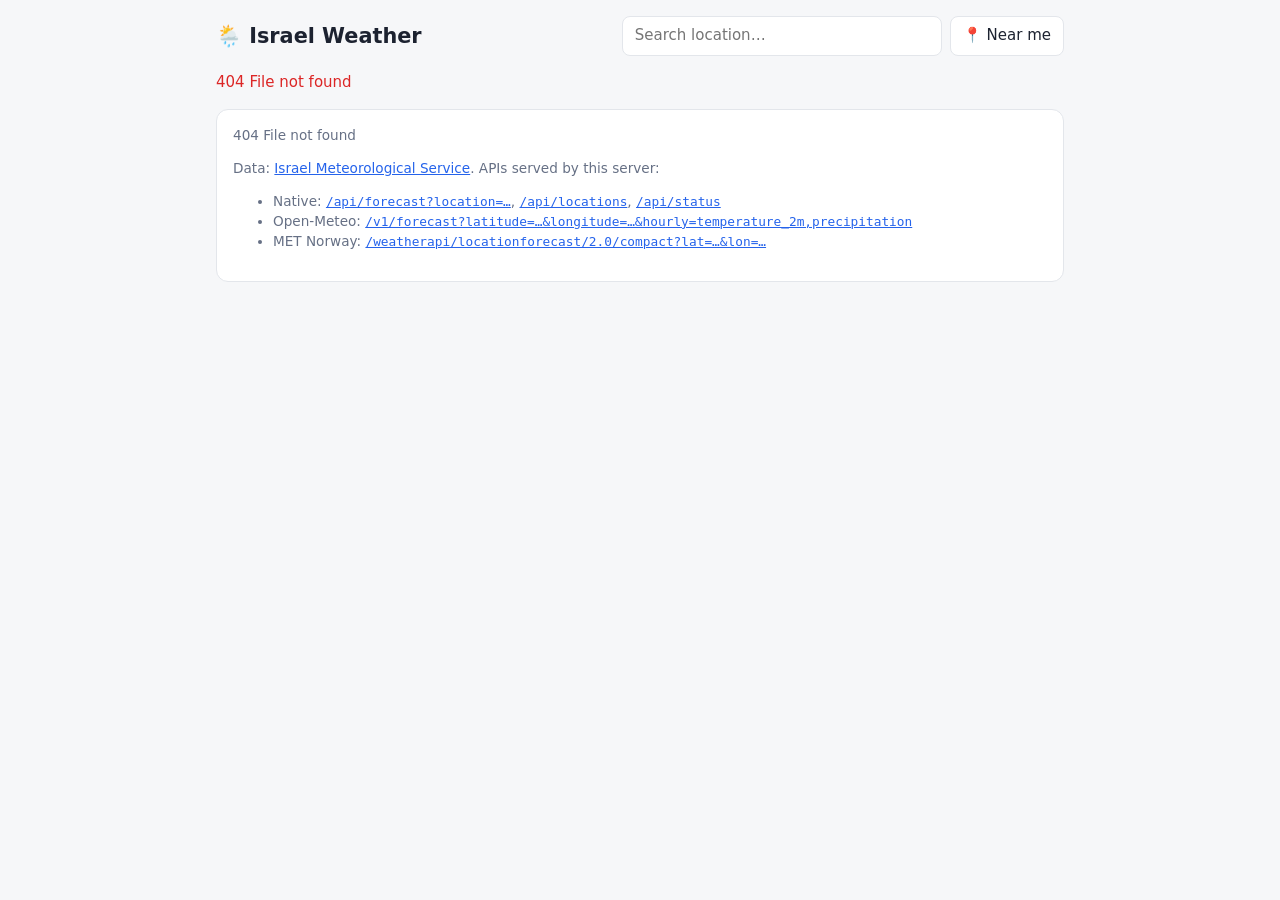
==== src/server/index.html @ 395596c9 "feat: optional web server with Open-Meteo / MET Norway compatible APIs and web UI Adds `weather serv" ====
<!doctype html>
<html lang="en">
<head>
<meta charset="utf-8">
<meta name="viewport" content="width=device-width, initial-scale=1">
<title>Israel Weather</title>
<link rel="icon" href="data:image/svg+xml,<svg xmlns='http://www.w3.org/2000/svg' viewBox='0 0 100 100'><text y='.9em' font-size='90'>🌦️</text></svg>">
<style>
  :root {
    --bg: #f6f7f9; --card: #fff; --fg: #1c2230; --muted: #667085; --border: #e3e6eb;
    --accent: #2563eb; --rain: #0ea5e9; --rain-bg: #e0f2fe; --warm: #f97316;
  }
  @media (prefers-color-scheme: dark) {
    :root {
      --bg: #0f1420; --card: #171e2d; --fg: #e6e9ef; --muted: #98a2b3; --border: #283349;
      --accent: #60a5fa; --rain: #38bdf8; --rain-bg: #0c2a3d; --warm: #fb923c;
    }
  }
  * { box-sizing: border-box; }
  body { margin: 0; font: 15px/1.45 system-ui, -apple-system, "Segoe UI", Roboto, sans-serif;
         background: var(--bg); color: var(--fg); }
  main { max-width: 880px; margin: 0 auto; padding: 16px; }
  header { display: flex; flex-wrap: wrap; gap: 8px; align-items: center; margin-bottom: 16px; }
  h1 { font-size: 1.3rem; margin: 0 auto 0 0; }
  input, button { font: inherit; padding: 8px 12px; border-radius: 8px; border: 1px solid var(--border);
                  background: var(--card); color: var(--fg); }
  input { min-width: 0; flex: 1 1 220px; max-width: 320px; }
  button { cursor: pointer; }
  button:hover { border-color: var(--accent); }
  .card { background: var(--card); border: 1px solid var(--border); border-radius: 12px;
          padding: 16px; margin-bottom: 16px; }
  .muted { color: var(--muted); font-size: .88rem; }
  .now { display: flex; flex-wrap: wrap; gap: 16px 32px; align-items: center; }
  .now .temp { font-size: 3rem; font-weight: 600; line-height: 1; }
  .now .icon { font-size: 3rem; }
  .stats { display: grid; grid-template-columns: repeat(auto-fit, minmax(110px, 1fr)); gap: 4px 16px; flex: 1; }
  .stats b { display: block; font-size: 1.05rem; }
  .alert { background: var(--rain-bg); color: var(--fg); border-left: 4px solid var(--rain);
           padding: 10px 12px; border-radius: 8px; margin-top: 12px; }
  svg { width: 100%; height: auto; display: block; }
  .day h3 { margin: 0 0 8px; font-size: 1rem; }
  table { width: 100%; border-collapse: collapse; }
  td { padding: 6px 4px; border-top: 1px solid var(--border); white-space: nowrap; }
  td.desc { white-space: normal; width: 100%; }
  tr.rain td { background: var(--rain-bg); }
  .rainv { color: var(--rain); font-weight: 600; }
  .error { color: #dc2626; }
  footer { font-size: .85rem; color: var(--muted); }
  footer code { font-size: .8rem; word-break: break-all; }
  footer a { color: var(--accent); }
  @media (max-width: 560px) { .hide-sm { display: none; } }
</style>
</head>
<body>
<main>
  <header>
    <h1>🌦️ Israel Weather</h1>
    <input id="search" list="locations" placeholder="Search location…" autocomplete="off" aria-label="Location">
    <datalist id="locations"></datalist>
    <button id="near" title="Use my location">📍 Near me</button>
  </header>

  <p id="error" class="error" hidden></p>

  <section class="card" id="now-card" hidden>
    <div class="muted" id="where"></div>
    <div class="now">
      <div class="icon" id="now-icon"></div>
      <div class="temp" id="now-temp"></div>
      <div class="stats" id="now-stats"></div>
    </div>
    <div class="alert" id="rain-alert" hidden></div>
  </section>

  <section class="card" id="chart-card" hidden>
    <div class="muted">Next 48 hours: temperature (line) and rain (bars), hourly values interpolated from 6-hour blocks</div>
    <div id="chart"></div>
  </section>

  <section id="days"></section>

  <footer class="card">
    <div id="status">Loading…</div>
    <p>Data: <a href="https://ims.gov.il">Israel Meteorological Service</a>. APIs served by this server:</p>
    <ul>
      <li>Native: <code><a id="l-native" href="/api/forecast?location=Tel%20Aviv%20Coast">/api/forecast?location=…</a></code>, <code><a href="/api/locations">/api/locations</a></code>, <code><a href="/api/status">/api/status</a></code></li>
      <li>Open-Meteo: <code><a id="l-om" href="#">/v1/forecast?latitude=…&amp;longitude=…&amp;hourly=temperature_2m,precipitation</a></code></li>
      <li>MET Norway: <code><a id="l-met" href="#">/weatherapi/locationforecast/2.0/compact?lat=…&amp;lon=…</a></code></li>
    </ul>
  </footer>
</main>

<script>
"use strict";
const TZ = "Asia/Jerusalem";
const $ = (s) => document.querySelector(s);
const esc = (s) => String(s).replace(/[&<>"']/g, (c) => ({"&":"&amp;","<":"&lt;",">":"&gt;",'"':"&quot;","'":"&#39;"}[c]));
const fmt = (opts) => new Intl.DateTimeFormat(undefined, { timeZone: TZ, ...opts });
const fmtHour = fmt({ hour: "2-digit", minute: "2-digit" });
const fmtDay = fmt({ weekday: "long", day: "numeric", month: "short" });
const dayKey = fmt({ year: "numeric", month: "2-digit", day: "2-digit" });

const ICONS = {
  1010: "🌪️", 1020: "⛈️", 1060: "🌨️", 1070: "🌨️", 1080: "🌨️", 1140: "🌧️", 1160: "🌫️",
  1220: "⛅", 1230: "☁️", 1250: "☀️", 1260: "💨", 1270: "🥵", 1300: "🥶", 1310: "🔥",
  1320: "🧊", 1510: "🌩️", 1520: "❄️", 1530: "🌦️", 1540: "🌦️", 1560: "🌧️", 1570: "🌫️",
  1580: "🔥", 1590: "🥶",
};
const NIGHT_ICONS = { 1250: "🌙", 1220: "☁️", 1300: "🌙", 1310: "🌙", 1580: "🌙", 1530: "🌧️" };
const hourIn = (d) => Number(fmt({ hour: "numeric", hourCycle: "h23" }).format(d));
/** Pick an icon for an IMS code; blocks starting 18:00-05:59 Israel time count as night. */
const icon = (code, when) => {
  const h = when ? hourIn(when) : 12;
  const night = h < 6 || h >= 18;
  return (night && NIGHT_ICONS[code]) || ICONS[code] || "🌡️";
};
const r1 = (v) => (v == null ? "–" : Math.round(v * 10) / 10);

const store = {
  get(k) { try { return localStorage.getItem(k); } catch { return null; } },
  set(k, v) { try { localStorage.setItem(k, v); } catch { /* ignore */ } },
};

async function getJSON(url) {
  const res = await fetch(url);
  const body = await res.json().catch(() => ({}));
  if (!res.ok) throw new Error(body.reason || `${res.status} ${res.statusText}`);
  return body;
}

function showError(msg) {
  const el = $("#error");
  el.textContent = msg || "";
  el.hidden = !msg;
}

async function loadLocations() {
  const list = await getJSON("/api/locations");
  const names = list.map((l) => l.name).sort((a, b) => a.localeCompare(b));
  $("#locations").innerHTML = names.map((n) => `<option value="${esc(n)}">`).join("");
  return names;
}

async function loadStatus() {
  try {
    const s = await getJSON("/api/status");
    const parts = [];
    if (s.fetched_at) parts.push(`Forecast fetched ${fmt({ dateStyle: "medium", timeStyle: "short" }).format(new Date(s.fetched_at))}`);
    if (s.next_refresh) parts.push(`next refresh ${fmtHour.format(new Date(s.next_refresh))}`);
    parts.push(`schedule <code>${esc(s.schedule)}</code>`);
    $("#status").innerHTML = parts.join(" · ");
  } catch (e) {
    $("#status").textContent = e.message;
  }
}

function renderNow(loc, blocks, om) {
  const cur = om.current || {};
  const block = blocks[0];
  $("#where").textContent = `${loc.name} · ${loc.latitude.toFixed(3)}, ${loc.longitude.toFixed(3)} · ${loc.elevation} m`;
  $("#now-icon").textContent = block ? icon(block.WeatherCode, new Date()) : "";
  $("#now-temp").textContent = cur.temperature_2m != null ? `${r1(cur.temperature_2m)}°` : "–";
  const stat = (label, value) => `<div><span class="muted">${label}</span><b>${value}</b></div>`;
  $("#now-stats").innerHTML = [
    stat("Conditions", esc(block ? block.WeatherCodeEnglish : "–")),
    stat("Feels like", `${r1(cur.apparent_temperature)}°`),
    stat("Humidity", `${r1(cur.relative_humidity_2m)}%`),
    stat("Wind", `${r1(cur.wind_speed_10m)} km/h`),
    block ? stat("Block min / max", `${r1(block.MinTemp)}° / ${r1(block.MaxTemp)}°`) : "",
  ].join("");

  const rainy = blocks.filter((b) => b.Rain > 0).slice(0, 1)[0];
  const alert = $("#rain-alert");
  if (rainy) {
    const t = new Date(rainy.ForecastTime);
    alert.textContent = `🌧️ Rain expected from ${fmtDay.format(t)} ${fmtHour.format(t)}: ${r1(rainy.Rain)} mm (${rainy.WeatherCodeEnglish})`;
    alert.hidden = false;
  } else {
    alert.textContent = "";
    alert.hidden = true;
  }
  $("#now-card").hidden = false;
}

let lastOm = null;
function renderChart(om) {
  lastOm = om;
  const h = om.hourly;
  if (!h) return;
  $("#chart-card").hidden = false;
  const now = Date.now() / 1000 - 3600;
  const idx = h.time.map((t, i) => [t, i]).filter(([t, i]) => t >= now && h.temperature_2m[i] != null).slice(0, 48).map(([, i]) => i);
  if (idx.length < 2) { $("#chart-card").hidden = true; return; }

  // Size the SVG to its container so labels stay readable on phones.
  const W = Math.max(320, Math.round($("#chart").clientWidth || 800));
  const H = W < 500 ? 180 : 220, P = { l: 34, r: 34, t: 12, b: 26 };
  const temps = idx.map((i) => h.temperature_2m[i]);
  const rain = idx.map((i) => h.precipitation[i] || 0);
  const tMin = Math.floor(Math.min(...temps) - 1), tMax = Math.ceil(Math.max(...temps) + 1);
  const rMax = Math.max(1, ...rain);
  const x = (k) => P.l + (k / (idx.length - 1)) * (W - P.l - P.r);
  const yT = (v) => P.t + (1 - (v - tMin) / (tMax - tMin)) * (H - P.t - P.b);
  const yR = (v) => (v / rMax) * (H - P.t - P.b);
  const bw = (W - P.l - P.r) / idx.length;

  let svg = `<svg viewBox="0 0 ${W} ${H}" role="img" aria-label="Temperature and rain for the next 48 hours">`;
  rain.forEach((v, k) => {
    if (v > 0) svg += `<rect x="${x(k) - bw / 2}" y="${H - P.b - yR(v)}" width="${bw * 0.9}" height="${yR(v)}" fill="var(--rain)" opacity=".6"><title>${r1(v)} mm</title></rect>`;
  });
  for (const v of [tMin, Math.round((tMin + tMax) / 2), tMax]) {
    svg += `<line x1="${P.l}" x2="${W - P.r}" y1="${yT(v)}" y2="${yT(v)}" stroke="var(--border)"/>`;
    svg += `<text x="${P.l - 6}" y="${yT(v) + 4}" text-anchor="end" font-size="11" fill="var(--muted)">${v}°</text>`;
  }
  svg += `<text x="${W - P.r + 6}" y="${P.t + 10}" font-size="11" fill="var(--rain)">${r1(rMax)}mm</text>`;
  const pts = temps.map((v, k) => `${x(k).toFixed(1)},${yT(v).toFixed(1)}`).join(" ");
  svg += `<polyline points="${pts}" fill="none" stroke="var(--warm)" stroke-width="2.5" stroke-linejoin="round"/>`;
  idx.forEach((i, k) => {
    const d = new Date(h.time[i] * 1000);
    const hour = hourIn(d);
    if (hour % (W < 500 ? 12 : 6) === 0) {
      svg += `<line x1="${x(k)}" x2="${x(k)}" y1="${H - P.b}" y2="${H - P.b + 4}" stroke="var(--muted)"/>`;
      svg += `<text x="${x(k)}" y="${H - 6}" text-anchor="middle" font-size="11" fill="var(--muted)">${hour === 0 ? fmt({ weekday: "short" }).format(d) : fmtHour.format(d)}</text>`;
    }
    svg += `<circle cx="${x(k)}" cy="${yT(temps[k])}" r="6" fill="transparent"><title>${fmtHour.format(d)}: ${r1(temps[k])}°, ${r1(rain[k])} mm</title></circle>`;
  });
  svg += "</svg>";
  $("#chart").innerHTML = svg;
  $("#chart-card").hidden = false;
}

function renderDays(blocks) {
  const groups = new Map();
  for (const b of blocks) {
    const d = new Date(b.ForecastTime);
    const k = dayKey.format(d);
    if (!groups.has(k)) groups.set(k, { label: fmtDay.format(d), rows: [] });
    groups.get(k).rows.push(b);
  }
  $("#days").innerHTML = [...groups.values()].map((g) => `
    <div class="card day">
      <h3>${esc(g.label)}</h3>
      <table>${g.rows.map((b) => `
        <tr class="${b.Rain > 0 ? "rain" : ""}">
          <td>${fmtHour.format(new Date(b.ForecastTime))}</td>
          <td>${icon(b.WeatherCode, new Date(b.ForecastTime))}</td>
          <td class="desc">${esc(b.WeatherCodeEnglish)}</td>
          <td>${r1(b.MinTemp)}°–${r1(b.MaxTemp)}°</td>
          <td class="${b.Rain > 0 ? "rainv" : "muted"}">${r1(b.Rain)} mm</td>
          <td class="hide-sm muted">💨 ${r1(b.WindSpeed)} km/h</td>
          <td class="hide-sm muted">💧 ${r1(b.RelativeHumidity)}%</td>
          <td class="hide-sm muted">UV ${b.UvIndexMax ?? "–"}</td>
        </tr>`).join("")}
      </table>
    </div>`).join("");
}

async function show(query) {
  showError("");
  try {
    const native = await getJSON(`/api/forecast?${query}`);
    const loc = native.location;
    const coords = `latitude=${loc.latitude}&longitude=${loc.longitude}`;
    const om = await getJSON(`/v1/forecast?${coords}&timeformat=unixtime&forecast_days=3` +
      "&hourly=temperature_2m,precipitation" +
      "&current=temperature_2m,apparent_temperature,relative_humidity_2m,wind_speed_10m");

    $("#search").value = loc.name;
    store.set("location", loc.name);
    history.replaceState(null, "", `?location=${encodeURIComponent(loc.name)}`);
    document.title = `${loc.name} · Israel Weather`;
    $("#l-native").href = `/api/forecast?location=${encodeURIComponent(loc.name)}`;
    $("#l-om").href = `/v1/forecast?${coords}&hourly=temperature_2m,precipitation&timezone=auto`;
    $("#l-met").href = `/weatherapi/locationforecast/2.0/compact?lat=${loc.latitude}&lon=${loc.longitude}`;

    renderNow(loc, native.forecasts, om);
    renderChart(om);
    renderDays(native.forecasts);
  } catch (e) {
    showError(e.message);
  }
}

let resizeTimer;
addEventListener("resize", () => {
  clearTimeout(resizeTimer);
  resizeTimer = setTimeout(() => lastOm && renderChart(lastOm), 150);
});

let names = [];
$("#search").addEventListener("change", (e) => {
  const v = e.target.value.trim();
  const match = names.find((n) => n.toLowerCase() === v.toLowerCase());
  if (match) show(`location=${encodeURIComponent(match)}`);
  else if (v) showError(`Unknown location "${v}". Pick one from the list.`);
});
$("#near").addEventListener("click", () => {
  if (!navigator.geolocation) return showError("Geolocation is not available in this browser.");
  navigator.geolocation.getCurrentPosition(
    (p) => show(`lat=${p.coords.latitude}&lon=${p.coords.longitude}`),
    (err) => showError(`Could not get your location: ${err.message}`),
    { maximumAge: 600000, timeout: 10000 },
  );
});

(async () => {
  loadStatus();
  try {
    names = await loadLocations();
  } catch (e) {
    showError(e.message);
    return;
  }
  const initial = new URLSearchParams(location.search).get("location") || store.get("location") || "Tel Aviv Coast";
  show(`location=${encodeURIComponent(initial)}`);
})();
</script>
</body>
</html>
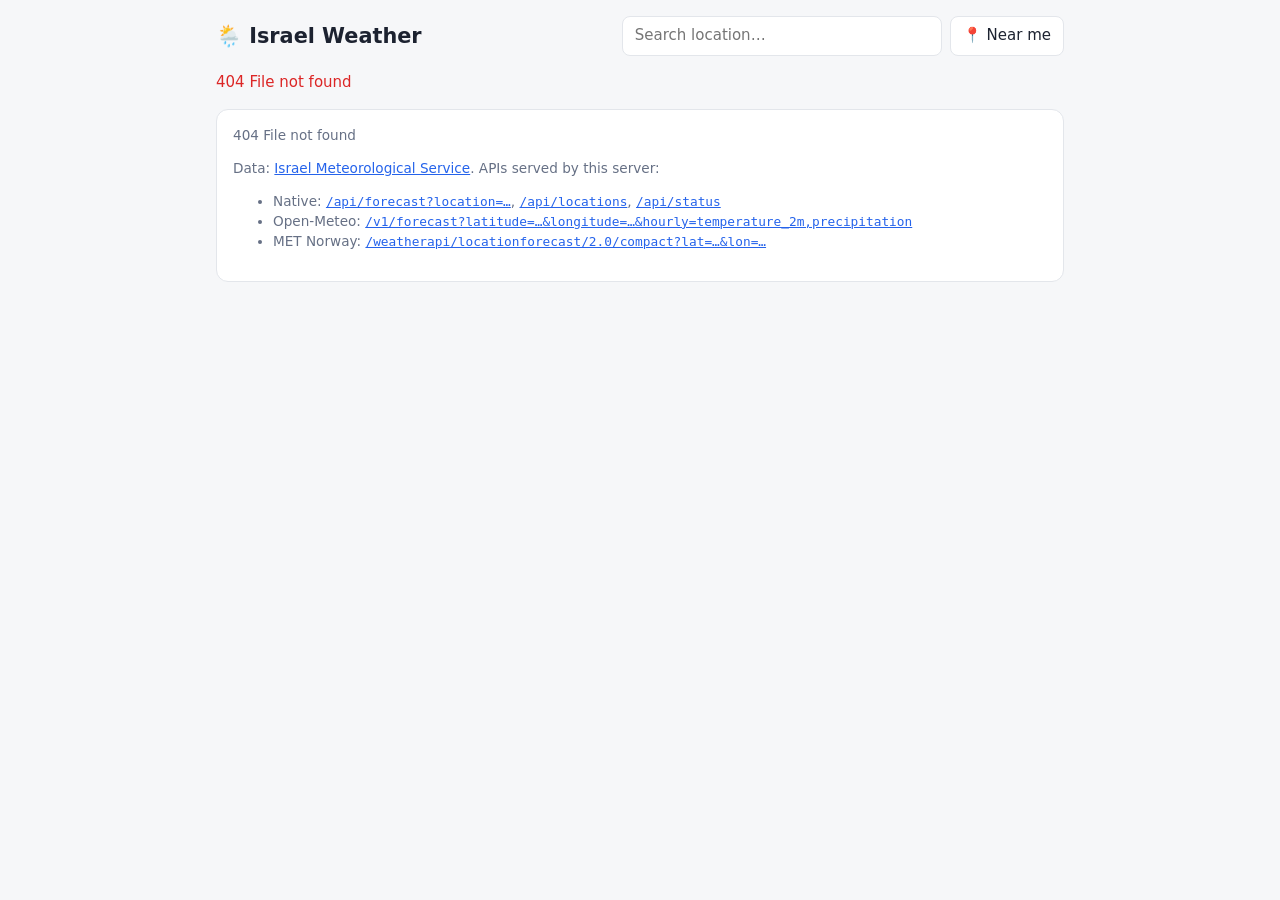
==== commit 5cba7ebc: "feat(server): use IMS hourly JSON and warnings; fix XML sample semantics Research against live data " ====
--- a/src/server/index.html
+++ b/src/server/index.html
@@ -45,6 +45,12 @@
   tr.rain td { background: var(--rain-bg); }
   .rainv { color: var(--rain); font-weight: 600; }
   .error { color: #dc2626; }
+  .warning { border-left: 6px solid var(--wcolor, #FFD700); }
+  .warning h3 { margin: 0 0 4px; font-size: 1rem; }
+  .warning p { margin: 4px 0 0; }
+  .country { margin: 12px 0 0; white-space: pre-line; }
+  .day h3 { display: flex; flex-wrap: wrap; gap: 4px 12px; align-items: baseline; }
+  .day h3 .muted { font-weight: normal; }
   footer { font-size: .85rem; color: var(--muted); }
   footer code { font-size: .8rem; word-break: break-all; }
   footer a { color: var(--accent); }
@@ -62,6 +68,8 @@
 
   <p id="error" class="error" hidden></p>
 
+  <section id="warnings" aria-live="polite"></section>
+
   <section class="card" id="now-card" hidden>
     <div class="muted" id="where"></div>
     <div class="now">
@@ -70,10 +78,11 @@
       <div class="stats" id="now-stats"></div>
     </div>
     <div class="alert" id="rain-alert" hidden></div>
+    <p class="muted country" id="country" hidden></p>
   </section>
 
   <section class="card" id="chart-card" hidden>
-    <div class="muted">Next 48 hours: temperature (line) and rain (bars), hourly values interpolated from 6-hour blocks</div>
+    <div class="muted" id="chart-caption"></div>
     <div id="chart"></div>
   </section>
 
@@ -108,7 +117,7 @@
 };
 const NIGHT_ICONS = { 1250: "🌙", 1220: "☁️", 1300: "🌙", 1310: "🌙", 1580: "🌙", 1530: "🌧️" };
 const hourIn = (d) => Number(fmt({ hour: "numeric", hourCycle: "h23" }).format(d));
-/** Pick an icon for an IMS code; blocks starting 18:00-05:59 Israel time count as night. */
+/** Pick an icon for an IMS code; 18:00-05:59 Israel time counts as night. */
 const icon = (code, when) => {
   const h = when ? hourIn(when) : 12;
   const night = h < 6 || h >= 18;
@@ -148,61 +157,101 @@
     if (s.fetched_at) parts.push(`Forecast fetched ${fmt({ dateStyle: "medium", timeStyle: "short" }).format(new Date(s.fetched_at))}`);
     if (s.next_refresh) parts.push(`next refresh ${fmtHour.format(new Date(s.next_refresh))}`);
     parts.push(`schedule <code>${esc(s.schedule)}</code>`);
+    parts.push(s.sources && s.sources.ims_hourly ? "hourly IMS data" : "6-hourly XML only (interpolated)");
     $("#status").innerHTML = parts.join(" · ");
   } catch (e) {
     $("#status").textContent = e.message;
   }
 }
 
-function renderNow(loc, blocks, om) {
-  const cur = om.current || {};
-  const block = blocks[0];
+const fmtRange = (from, to) => {
+  const f = new Date(from), t = new Date(to);
+  const sameDay = dayKey.format(f) === dayKey.format(t);
+  return `${fmtDay.format(f)} ${fmtHour.format(f)} – ${sameDay ? "" : fmtDay.format(t) + " "}${fmtHour.format(t)}`;
+};
+
+function renderWarnings(warnings) {
+  $("#warnings").innerHTML = (warnings || []).map((w) => `
+    <div class="card warning" style="--wcolor:${esc(w.color || "#FFD700")}">
+      <h3>⚠️ ${esc(w.severity)}: ${esc(w.warning_type)}</h3>
+      <div class="muted">${esc(fmtRange(w.valid_from, w.valid_to))}</div>
+      <p>${esc(w.text)}</p>
+    </div>`).join("");
+}
+
+/** Pick a stat for the day: IMS's daily summary when present, else from the hourly rows. */
+function dayStats(rows, daily) {
+  const temps = rows.map((r) => r.temperature);
+  const chances = rows.map((r) => r.precipitation_probability).filter((c) => c != null);
+  return {
+    min: daily && daily.min_temp != null ? daily.min_temp : Math.min(...temps),
+    max: daily && daily.max_temp != null ? daily.max_temp : Math.max(...temps),
+    rain: rows.reduce((a, r) => a + r.precipitation, 0),
+    chance: chances.length ? Math.max(...chances) : null,
+  };
+}
+
+function renderNow(loc, data) {
+  const cur = data.hourly[0];
   $("#where").textContent = `${loc.name} · ${loc.latitude.toFixed(3)}, ${loc.longitude.toFixed(3)} · ${loc.elevation} m`;
-  $("#now-icon").textContent = block ? icon(block.WeatherCode, new Date()) : "";
-  $("#now-temp").textContent = cur.temperature_2m != null ? `${r1(cur.temperature_2m)}°` : "–";
+  if (!cur) { $("#now-card").hidden = true; return; }
+  const today = data.daily[0];
+  $("#now-icon").textContent = icon(cur.weather_code, new Date(cur.time));
+  $("#now-temp").textContent = `${r1(cur.temperature)}°`;
   const stat = (label, value) => `<div><span class="muted">${label}</span><b>${value}</b></div>`;
   $("#now-stats").innerHTML = [
-    stat("Conditions", esc(block ? block.WeatherCodeEnglish : "–")),
-    stat("Feels like", `${r1(cur.apparent_temperature)}°`),
-    stat("Humidity", `${r1(cur.relative_humidity_2m)}%`),
-    stat("Wind", `${r1(cur.wind_speed_10m)} km/h`),
-    block ? stat("Block min / max", `${r1(block.MinTemp)}° / ${r1(block.MaxTemp)}°`) : "",
+    stat("Conditions", esc(cur.weather)),
+    stat("Feels like", `${r1(cur.feels_like)}°`),
+    stat("Humidity", `${r1(cur.relative_humidity)}%`),
+    stat("Wind", `${r1(cur.wind_speed)} km/h${cur.wind_gust != null ? `, gusts ${r1(cur.wind_gust)}` : ""}`),
+    today ? stat("Today", `${r1(today.min_temp)}° – ${r1(today.max_temp)}°`) : "",
   ].join("");
 
-  const rainy = blocks.filter((b) => b.Rain > 0).slice(0, 1)[0];
+  const next48 = data.hourly.slice(0, 48);
+  const rainy = next48.find((r) => r.precipitation > 0);
+  const total = next48.reduce((a, r) => a + r.precipitation, 0);
+  const chances = next48.map((r) => r.precipitation_probability).filter((c) => c != null);
+  const maxChance = chances.length ? Math.max(...chances) : null;
   const alert = $("#rain-alert");
   if (rainy) {
-    const t = new Date(rainy.ForecastTime);
-    alert.textContent = `🌧️ Rain expected from ${fmtDay.format(t)} ${fmtHour.format(t)}: ${r1(rainy.Rain)} mm (${rainy.WeatherCodeEnglish})`;
+    const t = new Date(rainy.time);
+    alert.textContent = `🌧️ Rain expected from ${fmtDay.format(t)} ${fmtHour.format(t)}: ` +
+      `${r1(total)} mm over the next 48 hours${maxChance != null ? ` (up to ${maxChance}% chance)` : ""}`;
+    alert.hidden = false;
+  } else if (maxChance != null && maxChance >= 20) {
+    alert.textContent = `🌂 Up to ${maxChance}% chance of rain in the next 48 hours`;
     alert.hidden = false;
   } else {
-    alert.textContent = "";
     alert.hidden = true;
   }
+
+  const country = $("#country");
+  country.textContent = data.country_forecast ? `IMS: ${data.country_forecast.description}` : "";
+  country.hidden = !data.country_forecast;
   $("#now-card").hidden = false;
 }
 
-let lastOm = null;
-function renderChart(om) {
-  lastOm = om;
-  const h = om.hourly;
-  if (!h) return;
+let lastHourly = null;
+function renderChart(hourly) {
+  lastHourly = hourly;
+  const rows = hourly.slice(0, 48);
+  if (rows.length < 2) { $("#chart-card").hidden = true; return; }
   $("#chart-card").hidden = false;
-  const now = Date.now() / 1000 - 3600;
-  const idx = h.time.map((t, i) => [t, i]).filter(([t, i]) => t >= now && h.temperature_2m[i] != null).slice(0, 48).map(([, i]) => i);
-  if (idx.length < 2) { $("#chart-card").hidden = true; return; }
+  const interpolated = rows.some((r) => r.source === "interpolated");
+  $("#chart-caption").textContent = "Next 48 hours: temperature (line) and rain (bars)" +
+    (interpolated ? ". Some hours are interpolated from 6-hourly samples" : ", hourly IMS forecast");
 
   // Size the SVG to its container so labels stay readable on phones.
   const W = Math.max(320, Math.round($("#chart").clientWidth || 800));
   const H = W < 500 ? 180 : 220, P = { l: 34, r: 34, t: 12, b: 26 };
-  const temps = idx.map((i) => h.temperature_2m[i]);
-  const rain = idx.map((i) => h.precipitation[i] || 0);
+  const temps = rows.map((r) => r.temperature);
+  const rain = rows.map((r) => r.precipitation || 0);
   const tMin = Math.floor(Math.min(...temps) - 1), tMax = Math.ceil(Math.max(...temps) + 1);
   const rMax = Math.max(1, ...rain);
-  const x = (k) => P.l + (k / (idx.length - 1)) * (W - P.l - P.r);
+  const x = (k) => P.l + (k / (rows.length - 1)) * (W - P.l - P.r);
   const yT = (v) => P.t + (1 - (v - tMin) / (tMax - tMin)) * (H - P.t - P.b);
   const yR = (v) => (v / rMax) * (H - P.t - P.b);
-  const bw = (W - P.l - P.r) / idx.length;
+  const bw = (W - P.l - P.r) / rows.length;
 
   let svg = `<svg viewBox="0 0 ${W} ${H}" role="img" aria-label="Temperature and rain for the next 48 hours">`;
   rain.forEach((v, k) => {
@@ -215,67 +264,75 @@
   svg += `<text x="${W - P.r + 6}" y="${P.t + 10}" font-size="11" fill="var(--rain)">${r1(rMax)}mm</text>`;
   const pts = temps.map((v, k) => `${x(k).toFixed(1)},${yT(v).toFixed(1)}`).join(" ");
   svg += `<polyline points="${pts}" fill="none" stroke="var(--warm)" stroke-width="2.5" stroke-linejoin="round"/>`;
-  idx.forEach((i, k) => {
-    const d = new Date(h.time[i] * 1000);
+  rows.forEach((r, k) => {
+    const d = new Date(r.time);
     const hour = hourIn(d);
     if (hour % (W < 500 ? 12 : 6) === 0) {
       svg += `<line x1="${x(k)}" x2="${x(k)}" y1="${H - P.b}" y2="${H - P.b + 4}" stroke="var(--muted)"/>`;
       svg += `<text x="${x(k)}" y="${H - 6}" text-anchor="middle" font-size="11" fill="var(--muted)">${hour === 0 ? fmt({ weekday: "short" }).format(d) : fmtHour.format(d)}</text>`;
     }
-    svg += `<circle cx="${x(k)}" cy="${yT(temps[k])}" r="6" fill="transparent"><title>${fmtHour.format(d)}: ${r1(temps[k])}°, ${r1(rain[k])} mm</title></circle>`;
+    const chance = r.precipitation_probability != null ? `, ${r.precipitation_probability}% chance` : "";
+    svg += `<circle cx="${x(k)}" cy="${yT(temps[k])}" r="6" fill="transparent"><title>${fmtHour.format(d)}: ${r1(temps[k])}°, ${r1(rain[k])} mm${chance}</title></circle>`;
   });
   svg += "</svg>";
   $("#chart").innerHTML = svg;
-  $("#chart-card").hidden = false;
-}
-
-function renderDays(blocks) {
+}
+
+function renderDays(hourly, daily) {
   const groups = new Map();
-  for (const b of blocks) {
-    const d = new Date(b.ForecastTime);
+  for (const r of hourly) {
+    const d = new Date(r.time);
     const k = dayKey.format(d);
-    if (!groups.has(k)) groups.set(k, { label: fmtDay.format(d), rows: [] });
-    groups.get(k).rows.push(b);
-  }
-  $("#days").innerHTML = [...groups.values()].map((g) => `
+    if (!groups.has(k)) groups.set(k, { label: fmtDay.format(d), date: r.time.slice(0, 10), rows: [] });
+    groups.get(k).rows.push(r);
+  }
+  const wet = (r) => r.precipitation > 0 || (r.precipitation_probability || 0) >= 20;
+  $("#days").innerHTML = [...groups.values()].map((g) => {
+    const st = dayStats(g.rows, daily.find((d) => d.date === g.date));
+    // The current hour, every 3rd hour, and any hour with rain or a real chance of it.
+    const shown = g.rows.filter((r) => r === hourly[0] || hourIn(new Date(r.time)) % 3 === 0 || wet(r));
+    return `
     <div class="card day">
-      <h3>${esc(g.label)}</h3>
-      <table>${g.rows.map((b) => `
-        <tr class="${b.Rain > 0 ? "rain" : ""}">
-          <td>${fmtHour.format(new Date(b.ForecastTime))}</td>
-          <td>${icon(b.WeatherCode, new Date(b.ForecastTime))}</td>
-          <td class="desc">${esc(b.WeatherCodeEnglish)}</td>
-          <td>${r1(b.MinTemp)}°–${r1(b.MaxTemp)}°</td>
-          <td class="${b.Rain > 0 ? "rainv" : "muted"}">${r1(b.Rain)} mm</td>
-          <td class="hide-sm muted">💨 ${r1(b.WindSpeed)} km/h</td>
-          <td class="hide-sm muted">💧 ${r1(b.RelativeHumidity)}%</td>
-          <td class="hide-sm muted">UV ${b.UvIndexMax ?? "–"}</td>
+      <h3>${esc(g.label)}
+        <span class="muted">${r1(st.min)}° – ${r1(st.max)}°</span>
+        <span class="${st.rain > 0 ? "rainv" : "muted"}">${r1(st.rain)} mm</span>
+        ${st.chance != null ? `<span class="muted">☔ ${st.chance}%</span>` : ""}
+      </h3>
+      <table>${shown.map((r) => `
+        <tr class="${wet(r) ? "rain" : ""}">
+          <td>${fmtHour.format(new Date(r.time))}</td>
+          <td>${icon(r.weather_code, new Date(r.time))}</td>
+          <td class="desc">${esc(r.weather)}</td>
+          <td>${r1(r.temperature)}°</td>
+          <td class="${r.precipitation > 0 ? "rainv" : "muted"}">${r1(r.precipitation)} mm</td>
+          <td class="muted">${r.precipitation_probability != null ? `☔ ${r.precipitation_probability}%` : ""}</td>
+          <td class="hide-sm muted">💨 ${r1(r.wind_speed)}${r.wind_gust != null ? `–${r1(r.wind_gust)}` : ""} km/h</td>
+          <td class="hide-sm muted">💧 ${r1(r.relative_humidity)}%</td>
         </tr>`).join("")}
       </table>
-    </div>`).join("");
+    </div>`;
+  }).join("");
 }
 
 async function show(query) {
   showError("");
   try {
-    const native = await getJSON(`/api/forecast?${query}`);
-    const loc = native.location;
+    const data = await getJSON(`/api/forecast?${query}`);
+    const loc = data.location;
     const coords = `latitude=${loc.latitude}&longitude=${loc.longitude}`;
-    const om = await getJSON(`/v1/forecast?${coords}&timeformat=unixtime&forecast_days=3` +
-      "&hourly=temperature_2m,precipitation" +
-      "&current=temperature_2m,apparent_temperature,relative_humidity_2m,wind_speed_10m");
 
     $("#search").value = loc.name;
     store.set("location", loc.name);
     history.replaceState(null, "", `?location=${encodeURIComponent(loc.name)}`);
     document.title = `${loc.name} · Israel Weather`;
     $("#l-native").href = `/api/forecast?location=${encodeURIComponent(loc.name)}`;
-    $("#l-om").href = `/v1/forecast?${coords}&hourly=temperature_2m,precipitation&timezone=auto`;
+    $("#l-om").href = `/v1/forecast?${coords}&hourly=temperature_2m,precipitation,precipitation_probability&timezone=auto`;
     $("#l-met").href = `/weatherapi/locationforecast/2.0/compact?lat=${loc.latitude}&lon=${loc.longitude}`;
 
-    renderNow(loc, native.forecasts, om);
-    renderChart(om);
-    renderDays(native.forecasts);
+    renderWarnings(data.warnings);
+    renderNow(loc, data);
+    renderChart(data.hourly);
+    renderDays(data.hourly, data.daily || []);
   } catch (e) {
     showError(e.message);
   }
@@ -284,7 +341,7 @@
 let resizeTimer;
 addEventListener("resize", () => {
   clearTimeout(resizeTimer);
-  resizeTimer = setTimeout(() => lastOm && renderChart(lastOm), 150);
+  resizeTimer = setTimeout(() => lastHourly && renderChart(lastHourly), 150);
 });
 
 let names = [];
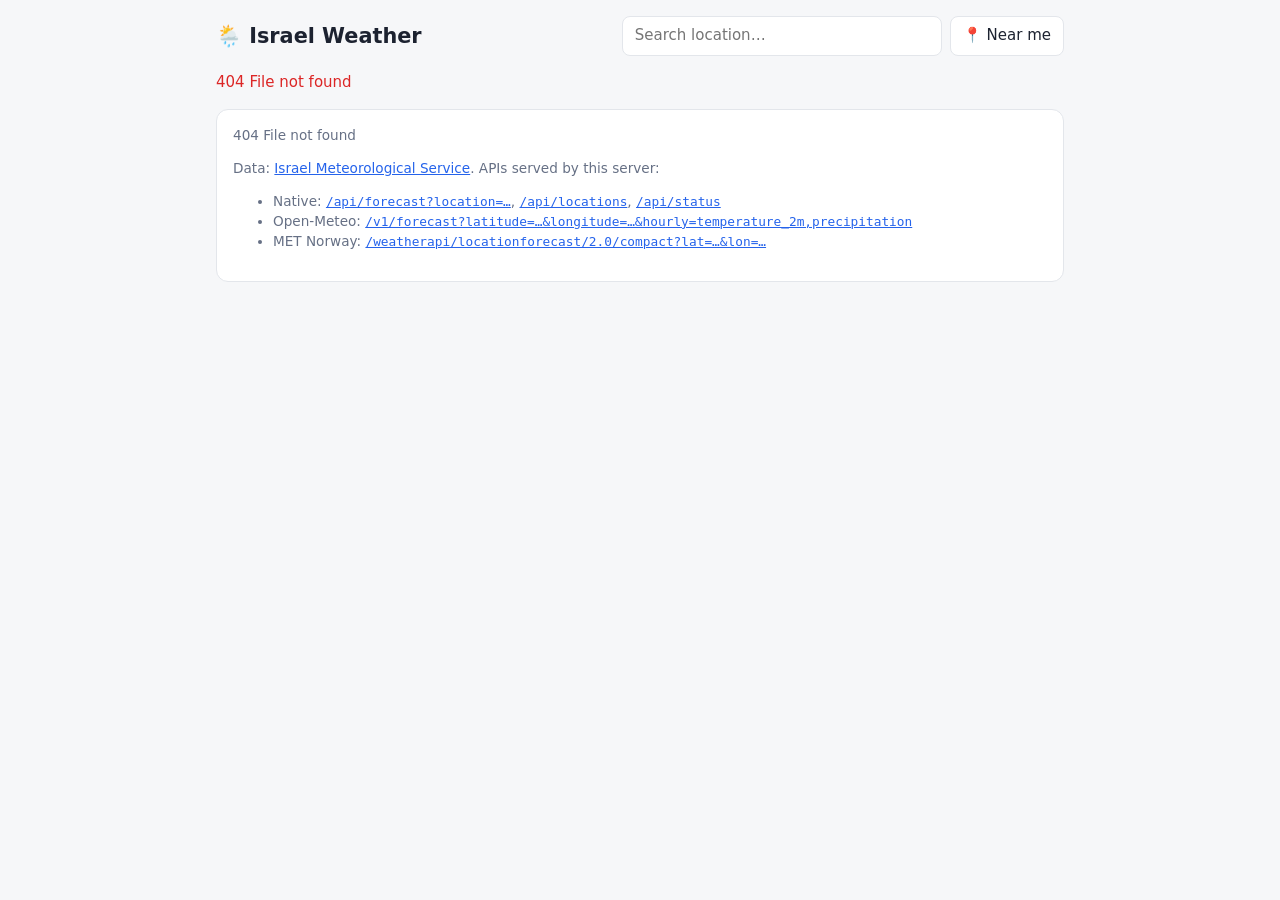
==== commit c2f7bfd2: "Server: IMS hourly JSON + warnings, fix XML sample semantics, update all dependencies (#23) * feat(s" ====
(no text change in the page or its own stylesheets)
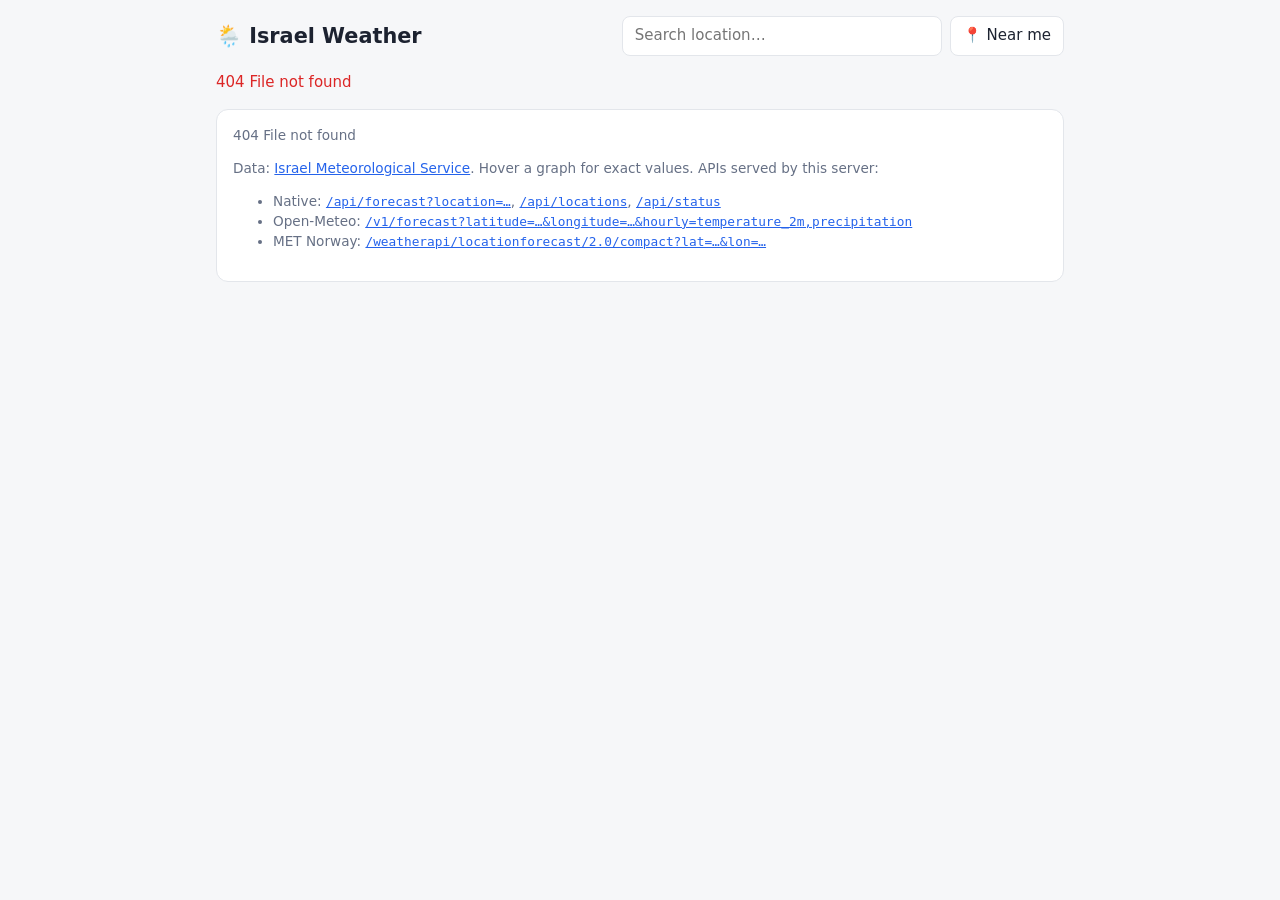
==== commit c7811b6d: "web UI: per-day graphs instead of tables, Merry Sky style Replace the hourly tables and 48h chart wi" ====
--- a/src/server/index.html
+++ b/src/server/index.html
@@ -8,12 +8,18 @@
 <style>
   :root {
     --bg: #f6f7f9; --card: #fff; --fg: #1c2230; --muted: #667085; --border: #e3e6eb;
-    --accent: #2563eb; --rain: #0ea5e9; --rain-bg: #e0f2fe; --warm: #f97316;
+    --accent: #2563eb; --rain: #0ea5e9; --rain-bg: #e0f2fe; --warm: #f97316; --cool: #38bdf8;
+    --night: rgba(15, 23, 42, .05);
+    --s-clear: #fdf3d7; --s-partly: #e4e7ec; --s-cloudy: #c3c9d3; --s-light: #9fd3f2;
+    --s-rain: #4aa3df; --s-heavy: #1f6fb5; --s-snow: #eef4fb;
   }
   @media (prefers-color-scheme: dark) {
     :root {
       --bg: #0f1420; --card: #171e2d; --fg: #e6e9ef; --muted: #98a2b3; --border: #283349;
-      --accent: #60a5fa; --rain: #38bdf8; --rain-bg: #0c2a3d; --warm: #fb923c;
+      --accent: #60a5fa; --rain: #38bdf8; --rain-bg: #0c2a3d; --warm: #fb923c; --cool: #7dd3fc;
+      --night: rgba(0, 0, 0, .25);
+      --s-clear: #3a3424; --s-partly: #2c3444; --s-cloudy: #3d475a; --s-light: #24577a;
+      --s-rain: #2b7cb8; --s-heavy: #4aa3df; --s-snow: #c9d6e6;
     }
   }
   * { box-sizing: border-box; }
@@ -30,31 +36,61 @@
   .card { background: var(--card); border: 1px solid var(--border); border-radius: 12px;
           padding: 16px; margin-bottom: 16px; }
   .muted { color: var(--muted); font-size: .88rem; }
-  .now { display: flex; flex-wrap: wrap; gap: 16px 32px; align-items: center; }
-  .now .temp { font-size: 3rem; font-weight: 600; line-height: 1; }
-  .now .icon { font-size: 3rem; }
-  .stats { display: grid; grid-template-columns: repeat(auto-fit, minmax(110px, 1fr)); gap: 4px 16px; flex: 1; }
-  .stats b { display: block; font-size: 1.05rem; }
-  .alert { background: var(--rain-bg); color: var(--fg); border-left: 4px solid var(--rain);
-           padding: 10px 12px; border-radius: 8px; margin-top: 12px; }
-  svg { width: 100%; height: auto; display: block; }
-  .day h3 { margin: 0 0 8px; font-size: 1rem; }
-  table { width: 100%; border-collapse: collapse; }
-  td { padding: 6px 4px; border-top: 1px solid var(--border); white-space: nowrap; }
-  td.desc { white-space: normal; width: 100%; }
-  tr.rain td { background: var(--rain-bg); }
-  .rainv { color: var(--rain); font-weight: 600; }
   .error { color: #dc2626; }
+
+  .now { display: flex; gap: 16px; align-items: center; }
+  .now .icon { font-size: 3.2rem; line-height: 1; }
+  .now .temp { font-size: 2.6rem; font-weight: 600; line-height: 1; }
+  .now .summary { font-size: 1.15rem; }
+  .country { margin: 12px 0 0; white-space: pre-line; }
+
+  /* Condition strip: one coloured run per stretch of similar weather. */
+  .strip { position: relative; height: 34px; border-radius: 6px; overflow: hidden; background: var(--s-clear); }
+  .strip.thin { height: 12px; border-radius: 4px; }
+  .strip .seg { position: absolute; top: 0; bottom: 0; display: flex; align-items: center;
+                padding: 0 6px; font-size: .78rem; color: var(--fg); white-space: nowrap; overflow: hidden;
+                border-right: 1px solid var(--card); }
+  .strip .seg.dark { color: #fff; }
+  .ticks { position: relative; height: 18px; font-size: .75rem; color: var(--muted); }
+  .ticks span { position: absolute; transform: translateX(-50%); white-space: nowrap; }
+  .ticks span:first-child { transform: none; }
+  .timeline { margin-top: 14px; }
+
   .warning { border-left: 6px solid var(--wcolor, #FFD700); }
   .warning h3 { margin: 0 0 4px; font-size: 1rem; }
   .warning p { margin: 4px 0 0; }
-  .country { margin: 12px 0 0; white-space: pre-line; }
-  .day h3 { display: flex; flex-wrap: wrap; gap: 4px 12px; align-items: baseline; }
-  .day h3 .muted { font-weight: normal; }
+
+  /* Week list, Merry Sky style: one row per day, click to open that day's graph. */
+  .week { padding: 4px 16px; }
+  details { border-top: 1px solid var(--border); }
+  details:first-child { border-top: 0; }
+  summary { list-style: none; cursor: pointer; display: grid; align-items: center; gap: 12px;
+            grid-template-columns: 2rem 6.5rem 1fr 3rem; padding: 10px 0; }
+  summary::-webkit-details-marker { display: none; }
+  summary .ico { font-size: 1.5rem; text-align: center; }
+  summary .name { font-weight: 600; }
+  .range { display: grid; grid-template-columns: 2.2em 1fr 2.2em; gap: 8px; align-items: center;
+           font-size: .85rem; }
+  .range .lo { text-align: right; color: var(--muted); }
+  .track { position: relative; height: 8px; border-radius: 4px; background: var(--border); }
+  .track i { position: absolute; top: 0; bottom: 0; border-radius: 4px;
+             background: linear-gradient(90deg, var(--cool), var(--warm)); }
+  .drop { position: relative; height: 8px; border-radius: 4px; background: var(--border); overflow: hidden; }
+  .drop i { position: absolute; left: 0; top: 0; bottom: 0; background: var(--rain); }
+  .daygraph { padding: 0 0 14px; }
+  .legend { display: flex; flex-wrap: wrap; gap: 4px 14px; margin-top: 6px; }
+  .legend b { display: inline-block; width: 10px; height: 10px; border-radius: 2px; margin-right: 4px; vertical-align: -1px; }
+  svg { width: 100%; height: auto; display: block; }
+  svg .hit { fill: transparent; }
+  svg .hit:hover { fill: var(--rain); fill-opacity: .08; }
+
   footer { font-size: .85rem; color: var(--muted); }
   footer code { font-size: .8rem; word-break: break-all; }
   footer a { color: var(--accent); }
-  @media (max-width: 560px) { .hide-sm { display: none; } }
+  @media (max-width: 560px) {
+    summary { grid-template-columns: 1.6rem 4.6rem 1fr 2rem; gap: 8px; }
+    .strip .seg { font-size: .7rem; padding: 0 3px; }
+  }
 </style>
 </head>
 <body>
@@ -75,22 +111,17 @@
     <div class="now">
       <div class="icon" id="now-icon"></div>
       <div class="temp" id="now-temp"></div>
-      <div class="stats" id="now-stats"></div>
+      <div class="summary" id="now-summary"></div>
     </div>
-    <div class="alert" id="rain-alert" hidden></div>
+    <div class="timeline" id="timeline"></div>
     <p class="muted country" id="country" hidden></p>
   </section>
 
-  <section class="card" id="chart-card" hidden>
-    <div class="muted" id="chart-caption"></div>
-    <div id="chart"></div>
-  </section>
-
-  <section id="days"></section>
+  <section class="card week" id="days" hidden></section>
 
   <footer class="card">
     <div id="status">Loading…</div>
-    <p>Data: <a href="https://ims.gov.il">Israel Meteorological Service</a>. APIs served by this server:</p>
+    <p>Data: <a href="https://ims.gov.il">Israel Meteorological Service</a>. Hover a graph for exact values. APIs served by this server:</p>
     <ul>
       <li>Native: <code><a id="l-native" href="/api/forecast?location=Tel%20Aviv%20Coast">/api/forecast?location=…</a></code>, <code><a href="/api/locations">/api/locations</a></code>, <code><a href="/api/status">/api/status</a></code></li>
       <li>Open-Meteo: <code><a id="l-om" href="#">/v1/forecast?latitude=…&amp;longitude=…&amp;hourly=temperature_2m,precipitation</a></code></li>
@@ -106,7 +137,9 @@
 const esc = (s) => String(s).replace(/[&<>"']/g, (c) => ({"&":"&amp;","<":"&lt;",">":"&gt;",'"':"&quot;","'":"&#39;"}[c]));
 const fmt = (opts) => new Intl.DateTimeFormat(undefined, { timeZone: TZ, ...opts });
 const fmtHour = fmt({ hour: "2-digit", minute: "2-digit" });
+const fmtTick = fmt({ hour: "numeric" });
 const fmtDay = fmt({ weekday: "long", day: "numeric", month: "short" });
+const fmtWeekday = fmt({ weekday: "short" });
 const dayKey = fmt({ year: "numeric", month: "2-digit", day: "2-digit" });
 
 const ICONS = {
@@ -117,13 +150,28 @@
 };
 const NIGHT_ICONS = { 1250: "🌙", 1220: "☁️", 1300: "🌙", 1310: "🌙", 1580: "🌙", 1530: "🌧️" };
 const hourIn = (d) => Number(fmt({ hour: "numeric", hourCycle: "h23" }).format(d));
+const isNight = (d) => { const h = hourIn(d); return h < 6 || h >= 18; };
 /** Pick an icon for an IMS code; 18:00-05:59 Israel time counts as night. */
-const icon = (code, when) => {
-  const h = when ? hourIn(when) : 12;
-  const night = h < 6 || h >= 18;
-  return (night && NIGHT_ICONS[code]) || ICONS[code] || "🌡️";
-};
+const icon = (code, when) => ((when && isNight(when) && NIGHT_ICONS[code]) || ICONS[code] || "🌡️");
 const r1 = (v) => (v == null ? "–" : Math.round(v * 10) / 10);
+const deg = (v) => `${Math.round(v)}°`;
+
+/** Sky state for the condition strips, Dark Sky style. Order = severity. */
+const SKY = [
+  { key: "clear", label: "Clear", codes: [1250, 1260, 1270, 1300, 1310, 1320, 1580, 1590] },
+  { key: "partly", label: "Partly cloudy", codes: [1220] },
+  { key: "cloudy", label: "Cloudy", codes: [1230, 1160, 1570, 1010] },
+  { key: "light", label: "Light rain", codes: [1530, 1540, 1560] },
+  { key: "rain", label: "Rain", codes: [1140, 1080] },
+  { key: "heavy", label: "Heavy rain", codes: [1510, 1020], dark: true },
+  { key: "snow", label: "Snow", codes: [1060, 1070, 1520] },
+];
+function sky(r) {
+  let i = SKY.findIndex((s) => s.codes.includes(r.weather_code));
+  if (i < 0) i = 2;
+  if (r.precipitation > 0 && i < 3) i = 3; // measurable rain trumps the sky code
+  return SKY[i];
+}
 
 const store = {
   get(k) { try { return localStorage.getItem(k); } catch { return null; } },
@@ -179,139 +227,181 @@
     </div>`).join("");
 }
 
-/** Pick a stat for the day: IMS's daily summary when present, else from the hourly rows. */
+/** Full details for one hour, shown only on hover. */
+const hourTitle = (r) => {
+  const d = new Date(r.time);
+  const chance = r.precipitation_probability != null ? `, ${r.precipitation_probability}% chance` : "";
+  return `${fmtWeekday.format(d)} ${fmtHour.format(d)}: ${r.weather}\n${r1(r.temperature)}° (feels ${r1(r.feels_like)}°)` +
+    `\nRain ${r1(r.precipitation)} mm${chance}\nWind ${r1(r.wind_speed)} km/h · Humidity ${r1(r.relative_humidity)}%`;
+};
+
+/**
+ * Coloured condition strip. `pos(r)` places a row on a 0..1 axis, each row spans `step` of it.
+ * Consecutive hours with the same sky state merge into one labelled run.
+ */
+function strip(rows, pos, step, thin, px = 800) {
+  const runs = [];
+  for (const r of rows) {
+    const s = sky(r), last = runs[runs.length - 1];
+    if (last && last.s === s) last.end = pos(r) + step;
+    else runs.push({ s, start: pos(r), end: pos(r) + step, r });
+  }
+  const segs = runs.map(({ s, start, end, r }) => {
+    const w = Math.min(1, end) - start;
+    const label = !thin && w * px > s.label.length * 7 + 12 ? esc(s.label) : "";
+    return `<div class="seg${s.dark ? " dark" : ""}" style="left:${start * 100}%;width:${w * 100}%;background:var(--s-${s.key})" title="${esc(hourTitle(r))}">${label}</div>`;
+  }).join("");
+  return `<div class="strip${thin ? " thin" : ""}">${segs}</div>`;
+}
+
+const ticks = (items) => `<div class="ticks">${items.map(([p, t]) => `<span style="left:${p * 100}%">${esc(t)}</span>`).join("")}</div>`;
+
+/** "this evening", "tomorrow morning", "Tuesday afternoon". */
+function when(d) {
+  const h = hourIn(d);
+  const part = h < 5 ? "night" : h < 12 ? "morning" : h < 17 ? "afternoon" : h < 21 ? "evening" : "night";
+  const today = dayKey.format(new Date()), day = dayKey.format(d);
+  const tomorrow = dayKey.format(new Date(Date.now() + 86400000));
+  if (day === today) return part === "night" && h >= 21 ? "tonight" : `this ${part}`;
+  if (day === tomorrow) return `tomorrow ${part}`;
+  return `${fmt({ weekday: "long" }).format(d)} ${part}`;
+}
+
+function renderNow(loc, data) {
+  const cur = data.hourly[0];
+  $("#where").textContent = loc.name;
+  if (!cur) { $("#now-card").hidden = true; return; }
+  const curDate = new Date(cur.time);
+  $("#now-icon").textContent = icon(cur.weather_code, curDate);
+  $("#now-temp").textContent = deg(cur.temperature);
+  $("#now-temp").title = `Feels like ${r1(cur.feels_like)}°`;
+
+  const next48 = data.hourly.slice(0, 48);
+  const wet = next48.find((r) => r.precipitation > 0 || (r.precipitation_probability || 0) >= 40);
+  let line = cur.weather;
+  if (wet === cur) line += ", rain now";
+  else if (wet) line += `. Rain likely ${when(new Date(wet.time))}`;
+  else line += ". No rain in the next two days";
+  $("#now-summary").textContent = line;
+
+  // Next 24 hours as one strip.
+  const rows = data.hourly.slice(0, 24);
+  const n = rows.length;
+  $("#now-card").hidden = false;
+  const px = $("#timeline").clientWidth;
+  const every = px < 500 ? 6 : 3;
+  const tickItems = rows.flatMap((r, k) => (k === 0 ? [[0, "Now"]] : k % every === 0 ? [[k / n, fmtTick.format(new Date(r.time))]] : []));
+  $("#timeline").innerHTML = n ? strip(rows, (r) => rows.indexOf(r) / n, 1 / n, false, px) + ticks(tickItems) : "";
+
+  const country = $("#country");
+  country.textContent = data.country_forecast ? `IMS: ${data.country_forecast.description}` : "";
+  country.hidden = !data.country_forecast;
+}
+
+/** The IMS daily summary when present, else derived from the hourly rows. */
 function dayStats(rows, daily) {
   const temps = rows.map((r) => r.temperature);
   const chances = rows.map((r) => r.precipitation_probability).filter((c) => c != null);
+  const rain = rows.reduce((a, r) => a + r.precipitation, 0);
   return {
     min: daily && daily.min_temp != null ? daily.min_temp : Math.min(...temps),
     max: daily && daily.max_temp != null ? daily.max_temp : Math.max(...temps),
-    rain: rows.reduce((a, r) => a + r.precipitation, 0),
-    chance: chances.length ? Math.max(...chances) : null,
+    rain,
+    chance: chances.length ? Math.max(...chances) : rain > 0 ? 100 : 0,
   };
 }
 
-function renderNow(loc, data) {
-  const cur = data.hourly[0];
-  $("#where").textContent = `${loc.name} · ${loc.latitude.toFixed(3)}, ${loc.longitude.toFixed(3)} · ${loc.elevation} m`;
-  if (!cur) { $("#now-card").hidden = true; return; }
-  const today = data.daily[0];
-  $("#now-icon").textContent = icon(cur.weather_code, new Date(cur.time));
-  $("#now-temp").textContent = `${r1(cur.temperature)}°`;
-  const stat = (label, value) => `<div><span class="muted">${label}</span><b>${value}</b></div>`;
-  $("#now-stats").innerHTML = [
-    stat("Conditions", esc(cur.weather)),
-    stat("Feels like", `${r1(cur.feels_like)}°`),
-    stat("Humidity", `${r1(cur.relative_humidity)}%`),
-    stat("Wind", `${r1(cur.wind_speed)} km/h${cur.wind_gust != null ? `, gusts ${r1(cur.wind_gust)}` : ""}`),
-    today ? stat("Today", `${r1(today.min_temp)}° – ${r1(today.max_temp)}°`) : "",
-  ].join("");
-
-  const next48 = data.hourly.slice(0, 48);
-  const rainy = next48.find((r) => r.precipitation > 0);
-  const total = next48.reduce((a, r) => a + r.precipitation, 0);
-  const chances = next48.map((r) => r.precipitation_probability).filter((c) => c != null);
-  const maxChance = chances.length ? Math.max(...chances) : null;
-  const alert = $("#rain-alert");
-  if (rainy) {
-    const t = new Date(rainy.time);
-    alert.textContent = `🌧️ Rain expected from ${fmtDay.format(t)} ${fmtHour.format(t)}: ` +
-      `${r1(total)} mm over the next 48 hours${maxChance != null ? ` (up to ${maxChance}% chance)` : ""}`;
-    alert.hidden = false;
-  } else if (maxChance != null && maxChance >= 20) {
-    alert.textContent = `🌂 Up to ${maxChance}% chance of rain in the next 48 hours`;
-    alert.hidden = false;
-  } else {
-    alert.hidden = true;
-  }
-
-  const country = $("#country");
-  country.textContent = data.country_forecast ? `IMS: ${data.country_forecast.description}` : "";
-  country.hidden = !data.country_forecast;
-  $("#now-card").hidden = false;
-}
-
-let lastHourly = null;
-function renderChart(hourly) {
-  lastHourly = hourly;
-  const rows = hourly.slice(0, 48);
-  if (rows.length < 2) { $("#chart-card").hidden = true; return; }
-  $("#chart-card").hidden = false;
-  const interpolated = rows.some((r) => r.source === "interpolated");
-  $("#chart-caption").textContent = "Next 48 hours: temperature (line) and rain (bars)" +
-    (interpolated ? ". Some hours are interpolated from 6-hourly samples" : ", hourly IMS forecast");
-
-  // Size the SVG to its container so labels stay readable on phones.
-  const W = Math.max(320, Math.round($("#chart").clientWidth || 800));
-  const H = W < 500 ? 180 : 220, P = { l: 34, r: 34, t: 12, b: 26 };
-  const temps = rows.map((r) => r.temperature);
-  const rain = rows.map((r) => r.precipitation || 0);
-  const tMin = Math.floor(Math.min(...temps) - 1), tMax = Math.ceil(Math.max(...temps) + 1);
-  const rMax = Math.max(1, ...rain);
-  const x = (k) => P.l + (k / (rows.length - 1)) * (W - P.l - P.r);
-  const yT = (v) => P.t + (1 - (v - tMin) / (tMax - tMin)) * (H - P.t - P.b);
-  const yR = (v) => (v / rMax) * (H - P.t - P.b);
-  const bw = (W - P.l - P.r) / rows.length;
-
-  let svg = `<svg viewBox="0 0 ${W} ${H}" role="img" aria-label="Temperature and rain for the next 48 hours">`;
-  rain.forEach((v, k) => {
-    if (v > 0) svg += `<rect x="${x(k) - bw / 2}" y="${H - P.b - yR(v)}" width="${bw * 0.9}" height="${yR(v)}" fill="var(--rain)" opacity=".6"><title>${r1(v)} mm</title></rect>`;
-  });
-  for (const v of [tMin, Math.round((tMin + tMax) / 2), tMax]) {
-    svg += `<line x1="${P.l}" x2="${W - P.r}" y1="${yT(v)}" y2="${yT(v)}" stroke="var(--border)"/>`;
-    svg += `<text x="${P.l - 6}" y="${yT(v) + 4}" text-anchor="end" font-size="11" fill="var(--muted)">${v}°</text>`;
-  }
-  svg += `<text x="${W - P.r + 6}" y="${P.t + 10}" font-size="11" fill="var(--rain)">${r1(rMax)}mm</text>`;
-  const pts = temps.map((v, k) => `${x(k).toFixed(1)},${yT(v).toFixed(1)}`).join(" ");
-  svg += `<polyline points="${pts}" fill="none" stroke="var(--warm)" stroke-width="2.5" stroke-linejoin="round"/>`;
-  rows.forEach((r, k) => {
-    const d = new Date(r.time);
-    const hour = hourIn(d);
-    if (hour % (W < 500 ? 12 : 6) === 0) {
-      svg += `<line x1="${x(k)}" x2="${x(k)}" y1="${H - P.b}" y2="${H - P.b + 4}" stroke="var(--muted)"/>`;
-      svg += `<text x="${x(k)}" y="${H - 6}" text-anchor="middle" font-size="11" fill="var(--muted)">${hour === 0 ? fmt({ weekday: "short" }).format(d) : fmtHour.format(d)}</text>`;
-    }
-    const chance = r.precipitation_probability != null ? `, ${r.precipitation_probability}% chance` : "";
-    svg += `<circle cx="${x(k)}" cy="${yT(temps[k])}" r="6" fill="transparent"><title>${fmtHour.format(d)}: ${r1(temps[k])}°, ${r1(rain[k])} mm${chance}</title></circle>`;
-  });
+// ponytail: an hour's slot is its local clock hour, so DST-change days have a gap/overlap of one slot.
+const slot = (r) => hourIn(new Date(r.time)) / 24;
+
+/** One day's graph: condition strip, temperature curve on a week-wide scale, rain bars + chance. */
+function dayGraph(g, tMin, tMax, rMax) {
+  const W = Math.max(300, $("#days").clientWidth - 32);
+  const H = W < 500 ? 130 : 160, P = { t: 8, b: 4 };
+  const x = (p) => p * W;
+  const yT = (v) => P.t + (1 - (v - tMin) / (tMax - tMin || 1)) * (H * 0.62 - P.t);
+  const bh = (v, max) => (v / max) * H * 0.38;
+  const bw = W / 24;
+
+  let svg = `<svg viewBox="0 0 ${W} ${H}" role="img" aria-label="${esc(g.label)}: temperature and rain by hour">`;
+  svg += `<defs><linearGradient id="tg-${g.date}" x1="0" x2="0" y1="0" y2="1"><stop offset="0" stop-color="var(--warm)" stop-opacity=".35"/><stop offset="1" stop-color="var(--warm)" stop-opacity="0"/></linearGradient></defs>`;
+  // Night shading.
+  svg += `<rect x="0" y="0" width="${x(6 / 24)}" height="${H}" fill="var(--night)"/>`;
+  svg += `<rect x="${x(18 / 24)}" y="0" width="${x(6 / 24)}" height="${H}" fill="var(--night)"/>`;
+  // Rain chance as a soft band, amount as solid bars, both rising from the bottom.
+  for (const r of g.rows) {
+    const c = r.precipitation_probability || 0;
+    if (c > 0) svg += `<rect x="${x(slot(r))}" y="${H - bh(c, 100)}" width="${bw}" height="${bh(c, 100)}" fill="var(--rain)" opacity=".15"/>`;
+    if (r.precipitation > 0) svg += `<rect x="${x(slot(r)) + bw * 0.2}" y="${H - bh(r.precipitation, rMax)}" width="${bw * 0.6}" height="${bh(r.precipitation, rMax)}" rx="2" fill="var(--rain)"/>`;
+  }
+  // Temperature curve with a fading fill under it.
+  const pts = g.rows.map((r) => [x(slot(r) + 0.5 / 24), yT(r.temperature)]);
+  if (pts.length > 1) {
+    const line = pts.map(([a, b]) => `${a.toFixed(1)},${b.toFixed(1)}`).join(" L");
+    svg += `<path d="M${pts[0][0].toFixed(1)},${H} L${line} L${pts[pts.length - 1][0].toFixed(1)},${H} Z" fill="url(#tg-${g.date})"/>`;
+    svg += `<path d="M${line}" fill="none" stroke="var(--warm)" stroke-width="2.5" stroke-linejoin="round" stroke-linecap="round"/>`;
+  }
+  // "Now" marker on today's graph.
+  if (g.today) svg += `<line x1="${x(slot(g.rows[0]))}" x2="${x(slot(g.rows[0]))}" y1="0" y2="${H}" stroke="var(--fg)" stroke-dasharray="3 3" opacity=".5"/>`;
+  // Invisible per-hour hover targets carrying the exact numbers.
+  for (const r of g.rows) svg += `<rect class="hit" x="${x(slot(r))}" y="0" width="${bw}" height="${H}"><title>${esc(hourTitle(r))}</title></rect>`;
   svg += "</svg>";
-  $("#chart").innerHTML = svg;
-}
-
+
+  const tickItems = [0, 6, 12, 18].map((h) => [h / 24, fmtTick.format(new Date(Date.UTC(2000, 0, 1, h - 2)))]);
+  return strip(g.rows, slot, 1 / 24, true) + svg + ticks(tickItems);
+}
+
+let last = null, rendered = false;
 function renderDays(hourly, daily) {
+  last = { hourly, daily };
   const groups = new Map();
   for (const r of hourly) {
     const d = new Date(r.time);
     const k = dayKey.format(d);
-    if (!groups.has(k)) groups.set(k, { label: fmtDay.format(d), date: r.time.slice(0, 10), rows: [] });
+    if (!groups.has(k)) groups.set(k, { label: fmtDay.format(d), short: fmtWeekday.format(d), date: r.time.slice(0, 10), rows: [] });
     groups.get(k).rows.push(r);
   }
-  const wet = (r) => r.precipitation > 0 || (r.precipitation_probability || 0) >= 20;
-  $("#days").innerHTML = [...groups.values()].map((g) => {
-    const st = dayStats(g.rows, daily.find((d) => d.date === g.date));
-    // The current hour, every 3rd hour, and any hour with rain or a real chance of it.
-    const shown = g.rows.filter((r) => r === hourly[0] || hourIn(new Date(r.time)) % 3 === 0 || wet(r));
+  const days = [...groups.values()];
+  $("#days").hidden = !days.length;
+  if (!days.length) return;
+  days[0].today = true;
+  days[0].short = "Today";
+  for (const g of days) g.st = dayStats(g.rows, daily.find((d) => d.date === g.date));
+
+  // One scale for the whole week, so days compare at a glance.
+  const tMin = Math.min(...days.map((g) => g.st.min), ...hourly.map((r) => r.temperature));
+  const tMax = Math.max(...days.map((g) => g.st.max), ...hourly.map((r) => r.temperature));
+  const rMax = Math.max(2, ...hourly.map((r) => r.precipitation || 0));
+  const pct = (v) => ((v - tMin) / (tMax - tMin || 1)) * 100;
+  const open = new Set([...document.querySelectorAll("#days details[open]")].map((d) => d.dataset.date));
+  if (!rendered) open.add((days.find((g) => g.rows.length >= 6) || days[0]).date);
+  rendered = true;
+
+  $("#days").innerHTML = days.map((g) => {
+    // Representative icon: the worst sky of the daytime hours (or any hour, for a partial day).
+    const daytime = g.rows.filter((r) => !isNight(new Date(r.time)));
+    const pick = (daytime.length ? daytime : g.rows).reduce((a, r) => (SKY.indexOf(sky(r)) > SKY.indexOf(sky(a)) ? r : a));
+    const { min, max, chance } = g.st;
     return `
-    <div class="card day">
-      <h3>${esc(g.label)}
-        <span class="muted">${r1(st.min)}° – ${r1(st.max)}°</span>
-        <span class="${st.rain > 0 ? "rainv" : "muted"}">${r1(st.rain)} mm</span>
-        ${st.chance != null ? `<span class="muted">☔ ${st.chance}%</span>` : ""}
-      </h3>
-      <table>${shown.map((r) => `
-        <tr class="${wet(r) ? "rain" : ""}">
-          <td>${fmtHour.format(new Date(r.time))}</td>
-          <td>${icon(r.weather_code, new Date(r.time))}</td>
-          <td class="desc">${esc(r.weather)}</td>
-          <td>${r1(r.temperature)}°</td>
-          <td class="${r.precipitation > 0 ? "rainv" : "muted"}">${r1(r.precipitation)} mm</td>
-          <td class="muted">${r.precipitation_probability != null ? `☔ ${r.precipitation_probability}%` : ""}</td>
-          <td class="hide-sm muted">💨 ${r1(r.wind_speed)}${r.wind_gust != null ? `–${r1(r.wind_gust)}` : ""} km/h</td>
-          <td class="hide-sm muted">💧 ${r1(r.relative_humidity)}%</td>
-        </tr>`).join("")}
-      </table>
+    <details data-date="${g.date}"${open.has(g.date) ? " open" : ""}>
+      <summary title="${esc(g.label)}">
+        <span class="ico" title="${esc(pick.weather)}">${icon(pick.weather_code)}</span>
+        <span class="name">${esc(g.short)}</span>
+        <span class="range" title="${r1(min)}° – ${r1(max)}°">
+          <span class="lo">${deg(min)}</span>
+          <span class="track"><i style="left:${pct(min)}%;width:${Math.max(2, pct(max) - pct(min))}%"></i></span>
+          <span>${deg(max)}</span>
+        </span>
+        <span class="drop" title="Rain: ${chance}% chance, ${r1(g.st.rain)} mm"><i style="width:${chance}%"></i></span>
+      </summary>
+      <div class="daygraph">${dayGraph(g, tMin, tMax, rMax)}</div>
+    </details>`;
+  }).join("") + `<div class="legend muted">
+      <span><b style="background:var(--warm)"></b>Temperature</span>
+      <span><b style="background:var(--rain)"></b>Rain</span>
+      <span><b style="background:var(--rain);opacity:.25"></b>Chance of rain</span>
+      ${SKY.map((s) => `<span><b style="background:var(--s-${s.key})"></b>${s.label}</span>`).join("")}
     </div>`;
-  }).join("");
 }
 
 async function show(query) {
@@ -331,7 +421,6 @@
 
     renderWarnings(data.warnings);
     renderNow(loc, data);
-    renderChart(data.hourly);
     renderDays(data.hourly, data.daily || []);
   } catch (e) {
     showError(e.message);
@@ -341,7 +430,7 @@
 let resizeTimer;
 addEventListener("resize", () => {
   clearTimeout(resizeTimer);
-  resizeTimer = setTimeout(() => lastHourly && renderChart(lastHourly), 150);
+  resizeTimer = setTimeout(() => last && renderDays(last.hourly, last.daily), 150);
 });
 
 let names = [];
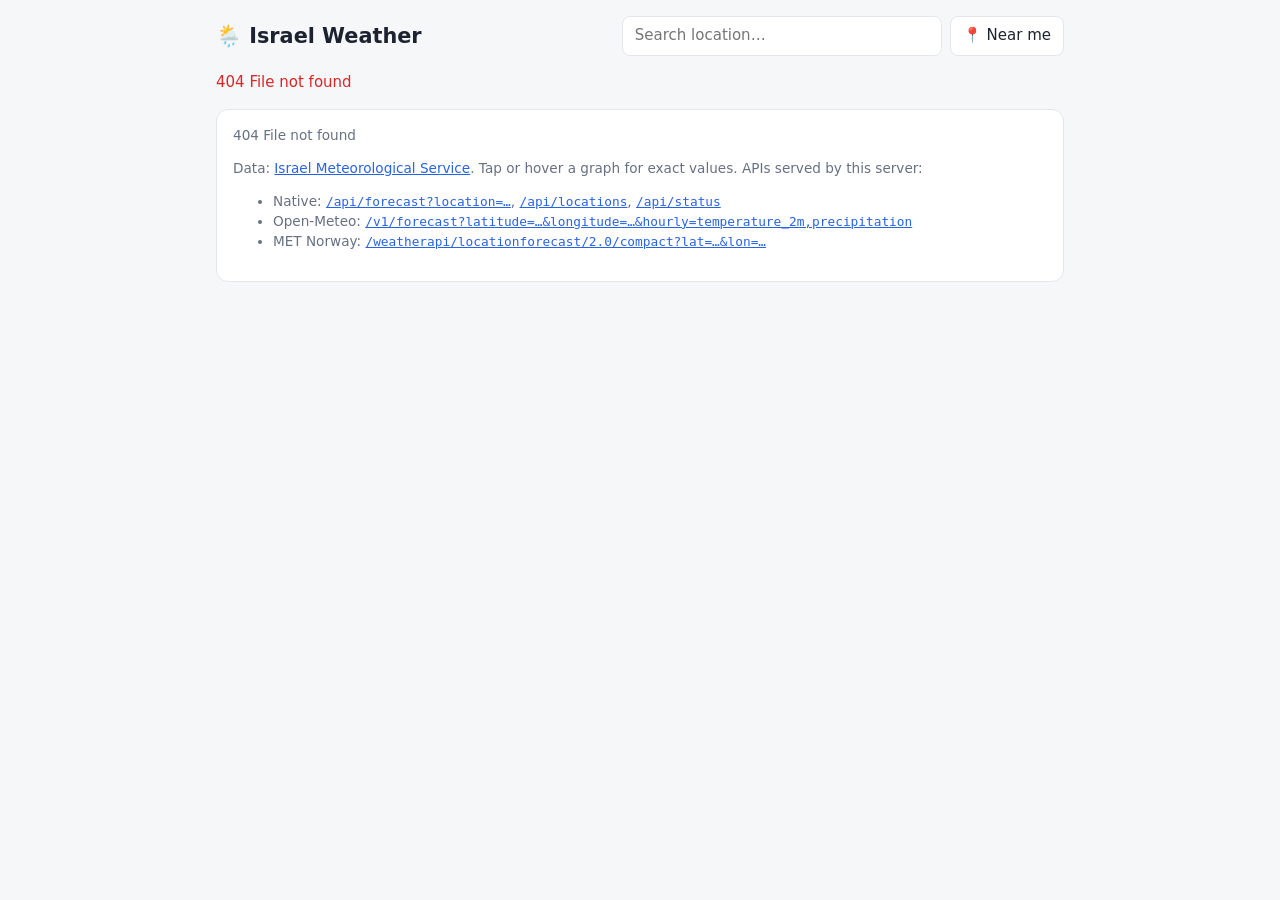
==== commit 6fc653c0: "web UI: tap-to-inspect day graphs, rain-first now card - Tap or drag (or hover) across a day graph t" ====
--- a/src/server/index.html
+++ b/src/server/index.html
@@ -53,7 +53,7 @@
   .strip .seg.dark { color: #fff; }
   .ticks { position: relative; height: 18px; font-size: .75rem; color: var(--muted); }
   .ticks span { position: absolute; transform: translateX(-50%); white-space: nowrap; }
-  .ticks span:first-child { transform: none; }
+  .ticks:not(.centred) span:first-child { transform: none; }
   .timeline { margin-top: 14px; }
 
   .warning { border-left: 6px solid var(--wcolor, #FFD700); }
@@ -77,12 +77,15 @@
              background: linear-gradient(90deg, var(--cool), var(--warm)); }
   .drop { position: relative; height: 8px; border-radius: 4px; background: var(--border); overflow: hidden; }
   .drop i { position: absolute; left: 0; top: 0; bottom: 0; background: var(--rain); }
-  .daygraph { padding: 0 0 14px; }
+  .daygraph { padding: 0 0 14px; position: relative; }
+  .daygraph svg { touch-action: pan-y; cursor: crosshair; }
+  .scrub { position: absolute; top: 18px; transform: translateX(-50%); pointer-events: none; z-index: 1;
+           background: var(--card); border: 1px solid var(--border); border-radius: 8px; padding: 4px 8px;
+           font-size: .8rem; white-space: nowrap; box-shadow: 0 2px 8px rgba(0,0,0,.12); }
+  .rainchart .lvl { font-size: 10px; fill: var(--muted); }
   .legend { display: flex; flex-wrap: wrap; gap: 4px 14px; margin-top: 6px; }
   .legend b { display: inline-block; width: 10px; height: 10px; border-radius: 2px; margin-right: 4px; vertical-align: -1px; }
   svg { width: 100%; height: auto; display: block; }
-  svg .hit { fill: transparent; }
-  svg .hit:hover { fill: var(--rain); fill-opacity: .08; }
 
   footer { font-size: .85rem; color: var(--muted); }
   footer code { font-size: .8rem; word-break: break-all; }
@@ -121,7 +124,7 @@
 
   <footer class="card">
     <div id="status">Loading…</div>
-    <p>Data: <a href="https://ims.gov.il">Israel Meteorological Service</a>. Hover a graph for exact values. APIs served by this server:</p>
+    <p>Data: <a href="https://ims.gov.il">Israel Meteorological Service</a>. Tap or hover a graph for exact values. APIs served by this server:</p>
     <ul>
       <li>Native: <code><a id="l-native" href="/api/forecast?location=Tel%20Aviv%20Coast">/api/forecast?location=…</a></code>, <code><a href="/api/locations">/api/locations</a></code>, <code><a href="/api/status">/api/status</a></code></li>
       <li>Open-Meteo: <code><a id="l-om" href="#">/v1/forecast?latitude=…&amp;longitude=…&amp;hourly=temperature_2m,precipitation</a></code></li>
@@ -254,7 +257,7 @@
   return `<div class="strip${thin ? " thin" : ""}">${segs}</div>`;
 }
 
-const ticks = (items) => `<div class="ticks">${items.map(([p, t]) => `<span style="left:${p * 100}%">${esc(t)}</span>`).join("")}</div>`;
+const ticks = (items, centred) => `<div class="ticks${centred ? " centred" : ""}">${items.map(([p, t]) => `<span style="left:${p * 100}%">${esc(t)}</span>`).join("")}</div>`;
 
 /** "this evening", "tomorrow morning", "Tuesday afternoon". */
 function when(d) {
@@ -262,9 +265,41 @@
   const part = h < 5 ? "night" : h < 12 ? "morning" : h < 17 ? "afternoon" : h < 21 ? "evening" : "night";
   const today = dayKey.format(new Date()), day = dayKey.format(d);
   const tomorrow = dayKey.format(new Date(Date.now() + 86400000));
-  if (day === today) return part === "night" && h >= 21 ? "tonight" : `this ${part}`;
+  if (day === today) return part === "night" ? "tonight" : `this ${part}`;
   if (day === tomorrow) return `tomorrow ${part}`;
   return `${fmt({ weekday: "long" }).format(d)} ${part}`;
+}
+
+const isWet = (r) => r.precipitation > 0 || (r.precipitation_probability || 0) >= 40;
+
+function timeline(rows, px) {
+  const n = rows.length;
+  const every = px < 500 ? 6 : 3;
+  const tickItems = rows.flatMap((r, k) => (k === 0 ? [[0, "Now"]] : k % every === 0 ? [[k / n, fmtTick.format(new Date(r.time))]] : []));
+  $("#timeline").innerHTML = n ? strip(rows, (r) => rows.indexOf(r) / n, 1 / n, false, px) + ticks(tickItems) : "";
+}
+
+/** Rain intensity levels (mm/h), as used by Merry Sky / Dark Sky. */
+const LEVELS = [["light", 0.5], ["moderate", 2.5], ["heavy", 7.6]];
+const level = (mm) => Math.min(1, Math.log1p(mm) / Math.log1p(10));
+
+/** Next few hours of rain: bars by intensity, chance as a faint band behind them. */
+function rainChart(rows, px) {
+  const W = Math.max(300, px), H = 90, T = 14, n = rows.length, bw = W / n;
+  const y = (f) => H - f * (H - T);
+  let svg = `<svg class="rainchart" viewBox="0 0 ${W} ${H}" role="img" aria-label="Rain over the next ${n} hours">`;
+  for (const [name, mm] of LEVELS) {
+    const ly = y(level(mm));
+    svg += `<line x1="0" x2="${W}" y1="${ly}" y2="${ly}" stroke="var(--border)" stroke-dasharray="2 3"/><text class="lvl" x="2" y="${ly - 3}">${name}</text>`;
+  }
+  rows.forEach((r, k) => {
+    const c = (r.precipitation_probability || 0) / 100;
+    if (c) svg += `<rect x="${k * bw + 2}" y="${y(c)}" width="${bw - 4}" height="${H - y(c)}" fill="var(--rain)" opacity=".12"/>`;
+    const h = level(r.precipitation || 0);
+    if (h) svg += `<rect x="${k * bw + bw * 0.15}" y="${y(h)}" width="${bw * 0.7}" height="${H - y(h)}" rx="3" fill="var(--rain)"/>`;
+  });
+  svg += "</svg>";
+  return svg + ticks(rows.map((r, k) => [(k + 0.5) / n, k === 0 ? "Now" : fmtTick.format(new Date(r.time))]), true);
 }
 
 function renderNow(loc, data) {
@@ -277,21 +312,22 @@
   $("#now-temp").title = `Feels like ${r1(cur.feels_like)}°`;
 
   const next48 = data.hourly.slice(0, 48);
-  const wet = next48.find((r) => r.precipitation > 0 || (r.precipitation_probability || 0) >= 40);
+  const wet = next48.find(isWet);
   let line = cur.weather;
   if (wet === cur) line += ", rain now";
   else if (wet) line += `. Rain likely ${when(new Date(wet.time))}`;
   else line += ". No rain in the next two days";
   $("#now-summary").textContent = line;
 
-  // Next 24 hours as one strip.
-  const rows = data.hourly.slice(0, 24);
-  const n = rows.length;
   $("#now-card").hidden = false;
   const px = $("#timeline").clientWidth;
-  const every = px < 500 ? 6 : 3;
-  const tickItems = rows.flatMap((r, k) => (k === 0 ? [[0, "Now"]] : k % every === 0 ? [[k / n, fmtTick.format(new Date(r.time))]] : []));
-  $("#timeline").innerHTML = n ? strip(rows, (r) => rows.indexOf(r) / n, 1 / n, false, px) + ticks(tickItems) : "";
+  const soon = data.hourly.slice(0, 6);
+  if (soon.some(isWet)) {
+    $("#timeline").innerHTML = rainChart(soon, px);
+  } else {
+    // Next 24 hours as one strip.
+    timeline(data.hourly.slice(0, 24), px);
+  }
 
   const country = $("#country");
   country.textContent = data.country_forecast ? `IMS: ${data.country_forecast.description}` : "";
@@ -343,15 +379,15 @@
   }
   // "Now" marker on today's graph.
   if (g.today) svg += `<line x1="${x(slot(g.rows[0]))}" x2="${x(slot(g.rows[0]))}" y1="0" y2="${H}" stroke="var(--fg)" stroke-dasharray="3 3" opacity=".5"/>`;
-  // Invisible per-hour hover targets carrying the exact numbers.
-  for (const r of g.rows) svg += `<rect class="hit" x="${x(slot(r))}" y="0" width="${bw}" height="${H}"><title>${esc(hourTitle(r))}</title></rect>`;
+  // Scrubber cursor, positioned by the pointer handler.
+  svg += `<line class="cursor" x1="0" x2="0" y1="0" y2="${H}" stroke="var(--fg)" stroke-width="1.5" visibility="hidden"/>`;
   svg += "</svg>";
 
   const tickItems = [0, 6, 12, 18].map((h) => [h / 24, fmtTick.format(new Date(Date.UTC(2000, 0, 1, h - 2)))]);
   return strip(g.rows, slot, 1 / 24, true) + svg + ticks(tickItems);
 }
 
-let last = null, rendered = false;
+let last = null, rendered = false, dayRows = new Map();
 function renderDays(hourly, daily) {
   last = { hourly, daily };
   const groups = new Map();
@@ -362,6 +398,7 @@
     groups.get(k).rows.push(r);
   }
   const days = [...groups.values()];
+  dayRows = new Map(days.map((g) => [g.date, g.rows]));
   $("#days").hidden = !days.length;
   if (!days.length) return;
   days[0].today = true;
@@ -394,7 +431,7 @@
         </span>
         <span class="drop" title="Rain: ${chance}% chance, ${r1(g.st.rain)} mm"><i style="width:${chance}%"></i></span>
       </summary>
-      <div class="daygraph">${dayGraph(g, tMin, tMax, rMax)}</div>
+      <div class="daygraph" data-date="${g.date}">${dayGraph(g, tMin, tMax, rMax)}<div class="scrub" hidden></div></div>
     </details>`;
   }).join("") + `<div class="legend muted">
       <span><b style="background:var(--warm)"></b>Temperature</span>
@@ -404,10 +441,12 @@
     </div>`;
 }
 
+let lastData = null;
 async function show(query) {
   showError("");
   try {
     const data = await getJSON(`/api/forecast?${query}`);
+    lastData = data;
     const loc = data.location;
     const coords = `latitude=${loc.latitude}&longitude=${loc.longitude}`;
 
@@ -427,10 +466,43 @@
   }
 }
 
+/** Tap or drag across a day graph to read one hour's values. */
+function scrub(e) {
+  const box = e.target.closest(".daygraph");
+  const svg = box && box.querySelector("svg");
+  if (!svg) return;
+  const rect = svg.getBoundingClientRect();
+  const f = Math.min(0.9999, Math.max(0, (e.clientX - rect.left) / rect.width));
+  const rows = dayRows.get(box.dataset.date) || [];
+  const r = rows.find((row) => Math.floor(f * 24) === Math.round(slot(row) * 24));
+  const label = box.querySelector(".scrub"), cursor = svg.querySelector(".cursor");
+  if (!r) { label.hidden = true; cursor.setAttribute("visibility", "hidden"); return; }
+  const vx = (slot(r) + 0.5 / 24) * svg.viewBox.baseVal.width;
+  cursor.setAttribute("x1", vx); cursor.setAttribute("x2", vx); cursor.setAttribute("visibility", "visible");
+  const chance = r.precipitation_probability != null ? ` · ☔ ${r.precipitation_probability}%` : "";
+  const rain = r.precipitation > 0 ? ` · ${r1(r.precipitation)} mm` : "";
+  label.textContent = `${fmtHour.format(new Date(r.time))} · ${r.weather} · ${deg(r.temperature)}${rain}${chance}`;
+  label.hidden = false;
+  const px = (slot(r) + 0.5 / 24) * rect.width;
+  label.style.left = `${Math.min(rect.width - label.offsetWidth / 2, Math.max(label.offsetWidth / 2, px))}px`;
+}
+function unscrub(e) {
+  const box = e.target.closest(".daygraph");
+  if (!box || e.target.tagName !== "svg" || e.pointerType === "touch") return; // keep the last tapped hour visible on phones
+  box.querySelector(".scrub").hidden = true;
+  box.querySelector(".cursor")?.setAttribute("visibility", "hidden");
+}
+$("#days").addEventListener("pointerdown", scrub);
+$("#days").addEventListener("pointermove", scrub);
+$("#days").addEventListener("pointerleave", unscrub, true);
+
 let resizeTimer;
 addEventListener("resize", () => {
   clearTimeout(resizeTimer);
-  resizeTimer = setTimeout(() => last && renderDays(last.hourly, last.daily), 150);
+  resizeTimer = setTimeout(() => {
+    if (lastData) renderNow(lastData.location, lastData);
+    if (last) renderDays(last.hourly, last.daily);
+  }, 150);
 });
 
 let names = [];
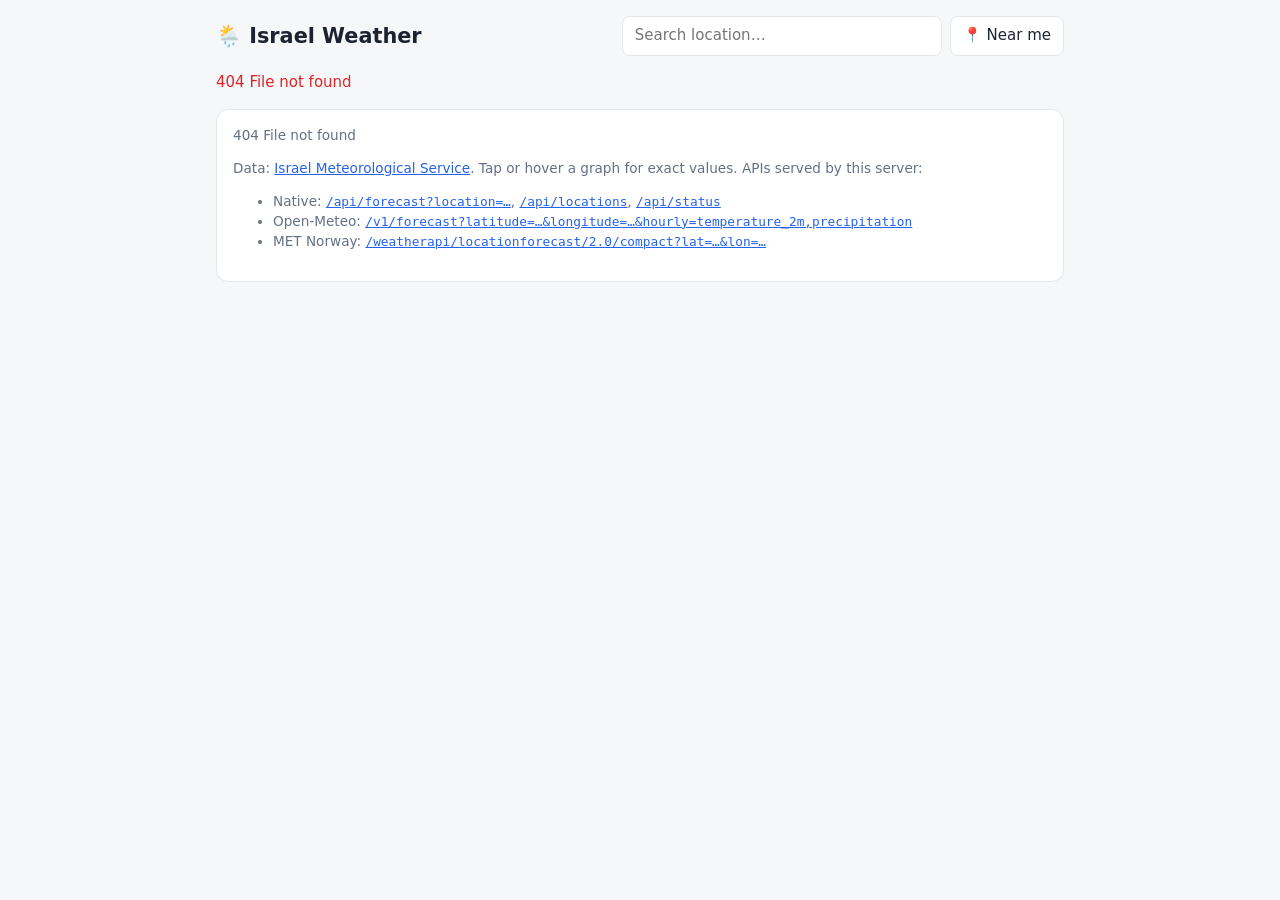
==== commit 18730fba: "Now card: always show 24h strip with rain bars and rain start/end ticks Replaces the 6-hour rain cha" ====
--- a/src/server/index.html
+++ b/src/server/index.html
@@ -51,9 +51,11 @@
                 padding: 0 6px; font-size: .78rem; color: var(--fg); white-space: nowrap; overflow: hidden;
                 border-right: 1px solid var(--card); }
   .strip .seg.dark { color: #fff; }
+  .strip .seg i { position: absolute; bottom: 0; background: var(--rain); }
   .ticks { position: relative; height: 18px; font-size: .75rem; color: var(--muted); }
   .ticks span { position: absolute; transform: translateX(-50%); white-space: nowrap; }
   .ticks:not(.centred) span:first-child { transform: none; }
+  .ticks span.wet { color: var(--rain); font-weight: 600; }
   .timeline { margin-top: 14px; }
 
   .warning { border-left: 6px solid var(--wcolor, #FFD700); }
@@ -82,7 +84,6 @@
   .scrub { position: absolute; top: 18px; transform: translateX(-50%); pointer-events: none; z-index: 1;
            background: var(--card); border: 1px solid var(--border); border-radius: 8px; padding: 4px 8px;
            font-size: .8rem; white-space: nowrap; box-shadow: 0 2px 8px rgba(0,0,0,.12); }
-  .rainchart .lvl { font-size: 10px; fill: var(--muted); }
   .legend { display: flex; flex-wrap: wrap; gap: 4px 14px; margin-top: 6px; }
   .legend b { display: inline-block; width: 10px; height: 10px; border-radius: 2px; margin-right: 4px; vertical-align: -1px; }
   svg { width: 100%; height: auto; display: block; }
@@ -241,23 +242,30 @@
 /**
  * Coloured condition strip. `pos(r)` places a row on a 0..1 axis, each row spans `step` of it.
  * Consecutive hours with the same sky state merge into one labelled run.
+ * On the full-size strip, wet runs show per-hour rain bars instead of a label; timeline() ticks their start and end.
  */
 function strip(rows, pos, step, thin, px = 800) {
   const runs = [];
   for (const r of rows) {
     const s = sky(r), last = runs[runs.length - 1];
-    if (last && last.s === s) last.end = pos(r) + step;
-    else runs.push({ s, start: pos(r), end: pos(r) + step, r });
-  }
-  const segs = runs.map(({ s, start, end, r }) => {
+    if (last && last.s === s) { last.end = pos(r) + step; last.rows.push(r); }
+    else runs.push({ s, start: pos(r), end: pos(r) + step, r, rows: [r] });
+  }
+  const segs = runs.map(({ s, start, end, r, rows: rr }) => {
     const w = Math.min(1, end) - start;
-    const label = !thin && w * px > s.label.length * 7 + 12 ? esc(s.label) : "";
-    return `<div class="seg${s.dark ? " dark" : ""}" style="left:${start * 100}%;width:${w * 100}%;background:var(--s-${s.key})" title="${esc(hourTitle(r))}">${label}</div>`;
+    const wet = !thin && SKY.indexOf(s) >= 3;
+    const label = !thin && !wet && w * px > s.label.length * 7 + 12 ? esc(s.label) : "";
+    const bars = wet ? rr.map((h, k) => {
+      const left = (k / rr.length) * 100, bw = 100 / rr.length, c = h.precipitation_probability || 0, l = level(h.precipitation || 0);
+      return (c ? `<i style="left:${left}%;width:${bw}%;height:${c}%;opacity:.25"></i>` : "") +
+        (l ? `<i style="left:${left + bw * 0.2}%;width:${bw * 0.6}%;height:${l * 100}%;border-radius:2px 2px 0 0" title="${esc(hourTitle(h))}"></i>` : "");
+    }).join("") : "";
+    return `<div class="seg${s.dark && !wet ? " dark" : ""}" style="left:${start * 100}%;width:${w * 100}%;background:var(${wet ? "--rain-bg" : `--s-${s.key}`})" title="${esc(hourTitle(r))}">${bars}${label}</div>`;
   }).join("");
   return `<div class="strip${thin ? " thin" : ""}">${segs}</div>`;
 }
 
-const ticks = (items, centred) => `<div class="ticks${centred ? " centred" : ""}">${items.map(([p, t]) => `<span style="left:${p * 100}%">${esc(t)}</span>`).join("")}</div>`;
+const ticks = (items, centred) => `<div class="ticks${centred ? " centred" : ""}">${items.map(([p, t, cls]) => `<span${cls ? ` class="${cls}"` : ""} style="left:${p * 100}%">${esc(t)}</span>`).join("")}</div>`;
 
 /** "this evening", "tomorrow morning", "Tuesday afternoon". */
 function when(d) {
@@ -275,32 +283,25 @@
 function timeline(rows, px) {
   const n = rows.length;
   const every = px < 500 ? 6 : 3;
-  const tickItems = rows.flatMap((r, k) => (k === 0 ? [[0, "Now"]] : k % every === 0 ? [[k / n, fmtTick.format(new Date(r.time))]] : []));
+  const wet = (k) => k < n && SKY.indexOf(sky(rows[k])) >= 3;
+  const at = (k) => fmtTick.format(new Date(Date.parse(rows[0].time) + k * 3600000));
+  // Rain starts and ends get their own ticks; regular ticks too close to one are dropped.
+  const edges = rows.flatMap((r, k) => (k > 0 && wet(k) !== wet(k - 1) ? [k] : []));
+  const close = (a, b) => Math.abs(a - b) * (px / n) < 36;
+  const near = (k) => edges.some((e) => close(e, k));
+  const edgeTicks = [];
+  for (let i = 0; i < edges.length; i++) {
+    const [a, b] = [edges[i], edges[i + 1]];
+    if (wet(a) && b != null && close(a, b)) { edgeTicks.push([(a + b) / 2 / n, `${at(a)}–${at(b)}`, "wet"]); i++; }
+    else edgeTicks.push([a / n, at(a), "wet"]);
+  }
+  const tickItems = [[0, "Now"], ...edgeTicks,
+    ...rows.flatMap((r, k) => (k > 0 && k % every === 0 && !near(k) ? [[k / n, at(k)]] : []))];
   $("#timeline").innerHTML = n ? strip(rows, (r) => rows.indexOf(r) / n, 1 / n, false, px) + ticks(tickItems) : "";
 }
 
-/** Rain intensity levels (mm/h), as used by Merry Sky / Dark Sky. */
-const LEVELS = [["light", 0.5], ["moderate", 2.5], ["heavy", 7.6]];
+/** Rain bar height (0..1) on a log scale that tops out at 10 mm/h. */
 const level = (mm) => Math.min(1, Math.log1p(mm) / Math.log1p(10));
-
-/** Next few hours of rain: bars by intensity, chance as a faint band behind them. */
-function rainChart(rows, px) {
-  const W = Math.max(300, px), H = 90, T = 14, n = rows.length, bw = W / n;
-  const y = (f) => H - f * (H - T);
-  let svg = `<svg class="rainchart" viewBox="0 0 ${W} ${H}" role="img" aria-label="Rain over the next ${n} hours">`;
-  for (const [name, mm] of LEVELS) {
-    const ly = y(level(mm));
-    svg += `<line x1="0" x2="${W}" y1="${ly}" y2="${ly}" stroke="var(--border)" stroke-dasharray="2 3"/><text class="lvl" x="2" y="${ly - 3}">${name}</text>`;
-  }
-  rows.forEach((r, k) => {
-    const c = (r.precipitation_probability || 0) / 100;
-    if (c) svg += `<rect x="${k * bw + 2}" y="${y(c)}" width="${bw - 4}" height="${H - y(c)}" fill="var(--rain)" opacity=".12"/>`;
-    const h = level(r.precipitation || 0);
-    if (h) svg += `<rect x="${k * bw + bw * 0.15}" y="${y(h)}" width="${bw * 0.7}" height="${H - y(h)}" rx="3" fill="var(--rain)"/>`;
-  });
-  svg += "</svg>";
-  return svg + ticks(rows.map((r, k) => [(k + 0.5) / n, k === 0 ? "Now" : fmtTick.format(new Date(r.time))]), true);
-}
 
 function renderNow(loc, data) {
   const cur = data.hourly[0];
@@ -320,14 +321,8 @@
   $("#now-summary").textContent = line;
 
   $("#now-card").hidden = false;
-  const px = $("#timeline").clientWidth;
-  const soon = data.hourly.slice(0, 6);
-  if (soon.some(isWet)) {
-    $("#timeline").innerHTML = rainChart(soon, px);
-  } else {
-    // Next 24 hours as one strip.
-    timeline(data.hourly.slice(0, 24), px);
-  }
+  // Next 24 hours as one strip.
+  timeline(data.hourly.slice(0, 24), $("#timeline").clientWidth);
 
   const country = $("#country");
   country.textContent = data.country_forecast ? `IMS: ${data.country_forecast.description}` : "";
